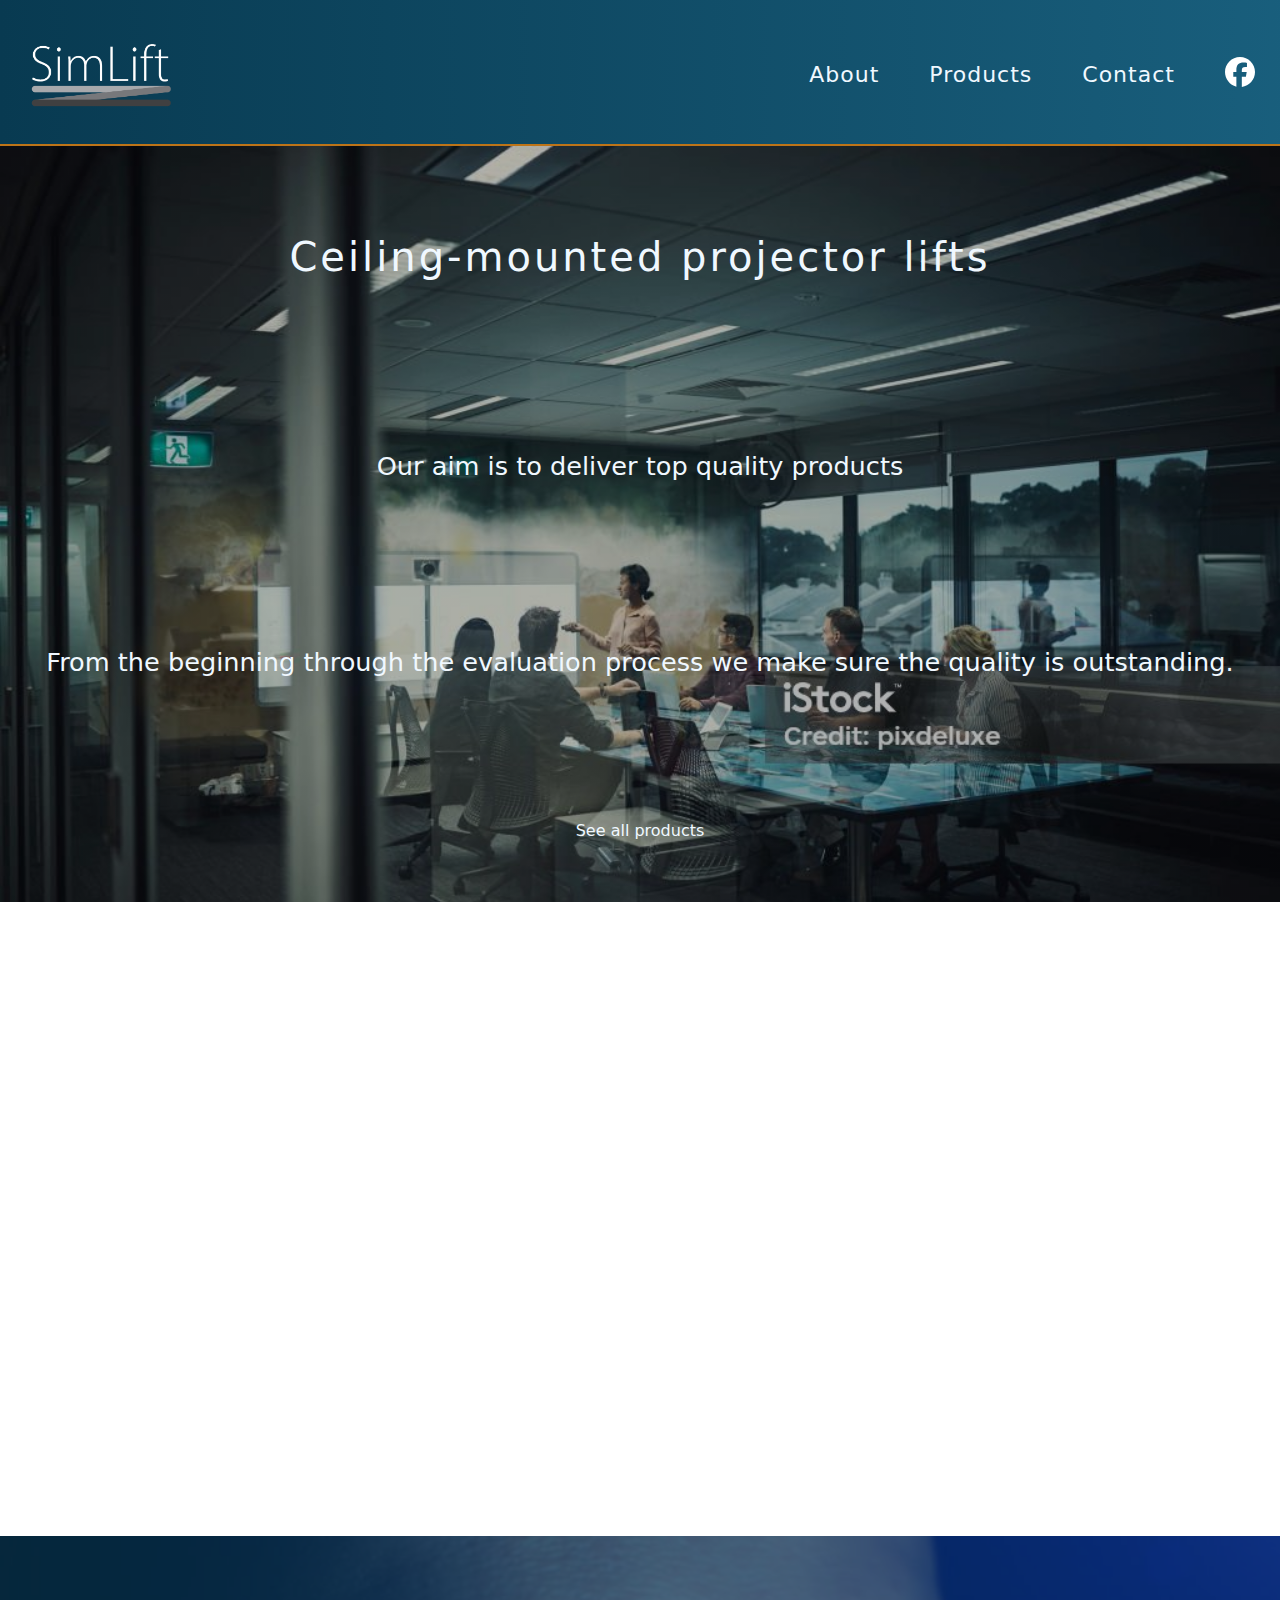
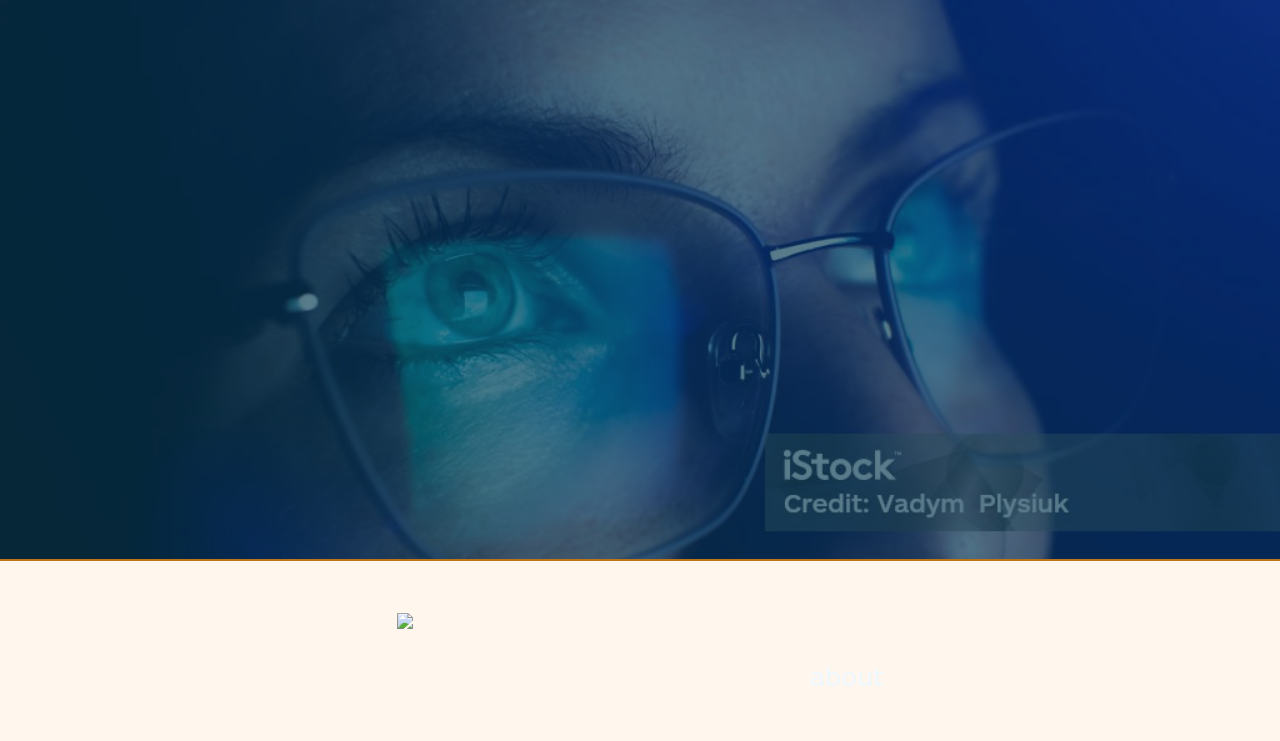
==== index.html @ 748ef6a4 "final products" ====
<!-- @format -->

<!DOCTYPE html>
<html lang="en">
  <head>
    <meta charset="UTF-8" />
    <meta name="viewport" content="width=device-width, initial-scale=1.0" />
    <link rel="stylesheet" href="style.css" />
  </head>
  <body>
    <div class="container">
      <img class="logo" src="./Simlift.png" />
      <nav>
        <a href="about.html">About</a> <a href="products.html">Products</a
        ><a href="contact.html">Contact</a>
        <img class="facebook-logo" src="./facebook-logo.svg" />
      </nav>
    </div>
    <header>
      <div class="overlay-text">
        <h1>Ceiling-mounted projector lifts</h1>
        <h2>Our aim is to deliver top quality products</h2>
        <h2>
          From the beginning through the evaluation process we make sure the
          quality is outstanding.
        </h2>

        <div class="header-btn">
          <a href="#section-1" class="btn">See all products</a>
        </div>
      </div>
    </header>
    <section class="section-1" id="section-1">
      <div class="carousel-container animation">
        <h1>PRODUCTS</h1>
        <div class="section-1-outer-container">
          <div class="section-1-inner-container-1">
            <div class="carousel-info carousel-info-visible">
              <h2>SIMLIFT M</h2>
              <p>
                Lorem ipsum dolor sit amet consectetur adipisicing elit. Fuga,
                accusamus soluta amet omnis beatae cum ab maxime laudantium eos,
                officia sed id quidem quas fugiat quisquam rem adipisci, minima
                at.
              </p>
              <img class="pdf" src="pdf1.svg" />
            </div>
            <div class="carousel-info">
              <h2>SIMLIFT XL PRO</h2>
              <p>
                Lorem ipsum dolor sit amet consectetur adipisicing elit. Fuga,
                accusamus soluta amet omnis beatae cum ab maxime laudantium eos,
                officia sed id quidem quas fugiat quisquam rem adipisci, minima
                at.
              </p>
              <a href="./pdfs/Winda M Set.pdf"
                ><img class="pdf" src="pdf1.svg"
              /></a>
            </div>
            <div class="carousel-info">
              <h2>SIMLIFT S z klapą</h2>
              <p>
                Lorem ipsum dolor sit amet consectetur adipisicing elit. Fuga,
                accusamus soluta amet omnis beatae cum ab maxime laudantium eos,
                officia sed id quidem quas fugiat quisquam rem adipisci, minima
                at.
              </p>
              <img class="pdf" src="pdf1.svg" />
            </div>
            <div class="carousel-info">
              <h2>SIMLIFT S</h2>
              <p>
                Lorem ipsum dolor sit amet consectetur adipisicing elit. Fuga,
                accusamus soluta amet omnis beatae cum ab maxime laudantium eos,
                officia sed id quidem quas fugiat quisquam rem adipisci, minima
                at.
              </p>
              <img class="pdf" src="pdf1.svg" />
            </div>
            <div class="carousel-info">
              <h2>SIMLIFT S FLAP</h2>
              <p>
                Lorem ipsum dolor sit amet consectetur adipisicing elit. Fuga,
                accusamus soluta amet omnis beatae cum ab maxime laudantium eos,
                officia sed id quidem quas fugiat quisquam rem adipisci, minima
                at.
              </p>
              <img class="pdf" src="pdf1.svg" />
            </div>
          </div>
          <div class="carousel-flex">
            <div class="header-carousel-container">
              <button id="carousel-button-prev">
                <svg
                  xmlns="http://www.w3.org/2000/svg"
                  fill="none"
                  viewBox="0 0 24 24"
                  stroke-width="1"
                  stroke="currentColor"
                  class="size-10"
                >
                  <path
                    stroke-linecap="round"
                    stroke-linejoin="round"
                    d="M15.75 19.5 8.25 12l7.5-7.5"
                  />
                </svg>
              </button>
              <div class="carousel-container-upper">
                <div class="carousel-item carousel-item-visible">
                  <img src="./images/Simlift_M_small.jpg" alt="" />
                </div>
                <div class="carousel-item">
                  <img src="./images/SIMLIFT_XL_PRO_small.jpg" alt="" />
                </div>
                <div class="carousel-item">
                  <img src="./images/Simlift_S_z_klapą_small.jpg" alt="" />
                </div>
                <div class="carousel-item">
                  <img src="./images/SIMLIFT_S_small.jpg" alt="" />
                </div>
                <div class="carousel-item">
                  <img src="./images/SimliftS_FLAP_small.jpg" alt="" />
                </div>
              </div>
              <button id="carousel-button-next">
                <svg
                  xmlns="http://www.w3.org/2000/svg"
                  fill="none"
                  viewBox="0 0 24 24"
                  stroke-width="1"
                  stroke="currentColor"
                  class="size-10"
                >
                  <path
                    stroke-linecap="round"
                    stroke-linejoin="round"
                    d="m8.25 4.5 7.5 7.5-7.5 7.5"
                  />
                </svg>
              </button>
            </div>
            <div class="carousel-container-lower">
              <div class="carousel-dots">
                <input
                  class="dot selected-dot"
                  type="radio"
                  name="dot"
                  checked
                />
                <input class="dot" type="radio" name="dot" />
                <input class="dot" type="radio" name="dot" />
                <input class="dot" type="radio" name="dot" />
                <input class="dot" type="radio" name="dot" />
              </div>
            </div>
          </div>
        </div>
      </div>
    </section>
    <section class="section-2-hero">
      <section class="section-2">
        <div class="section-2-text animation">
          <h1>HIGH QUALITY PRODUCTS</h1>
          <h2>
            Simlift became the<b> number 1</b> projection lift manufacturer in
            Poland.
          </h2>
        </div>
        <div class="box-icon-container animation">
          <div class="box-icon">
            <img src="guarantee-award-icon.svg" />
            <p>Precision engineering</p>
          </div>
          <div class="box-icon">
            <img src="result-pass-icon.svg" />
            <p>Quality assurance</p>
          </div>
          <div class="box-icon">
            <img src="process-icon.svg" />
            <p>Over 20 years of experience manufacturing</p>
          </div>
        </div>
      </section>
    </section>
    <footer>
      <img class="ak-logo" src="logo2.jpg" />
      <div class="address">
        <p class="kontakt-section"></p>
        <h2 class="kontakt-section2">
          <h2>about</h2>
        </h2>
      </div>
    </footer>
    <script src="index.js"></script>
  </body>
</html>
---- style.css ----
html {
  scroll-behavior: smooth;
}

body {
  background-image: linear-gradient(to right, #083a51, #115978f7);
    font-family: system-ui, -apple-system, BlinkMacSystemFont, 'Segoe UI', Roboto,
    Oxygen, Ubuntu, Cantarell, 'Open Sans', 'Helvetica Neue', sans-serif;
    color: aliceblue;
    font-weight: 200;
    margin:0px;

    
}

a {
  text-decoration:none;
  color: aliceblue;
}

a:hover {
  text-decoration: underline 1px;


}

header {
  display: flex;
  align-items: center;
  justify-content: space-around;
  position: relative;
  height: 84vh;
  width: auto;
  background-image: linear-gradient(rgba(0, 0, 0, 0.3), rgba(0, 0, 0, 0.3)),
    url(./images/projectorscreen1.jpg);
  background-size: cover;
  
  
}


h1 {
  font-size: 2.5em;
  margin-block-start: 0.67em;
  margin-block-end: 0.67em;
  display: flex;
  justify-content: space-evenly;
  letter-spacing: 3px;
}

h1, h2, h3, p, a {
font-weight: 100;
align-items: flex-end;
justify-content: center;

  }

  h2 {

    font-size:1.6em;
  }


.logo {
  height: 80px;
  width: auto;
  
  

  
}

.logo-div {
  height: 15vh;
}

nav {
  display: flex;
  justify-content: space-between;
  align-items:end;
  gap: 50px;
  font-size: 30px;
  text-decoration: none;

  
}

nav a {
  font-size: 22px;
  letter-spacing: 1px;
  
}

title {
  color: rgba(226, 226, 226, 0.7);
  font-family: 'Times New Roman', Times, serif;
  font-size: 20px;
  display: flex;
  justify-content: center;
}

.img-container {
  background-image: linear-gradient(rgba(0, 0, 0, 0.3), rgba(0, 0, 0, 0.3)),
    url(../../../images/istockphoto-1251716975-1024x1024.jpg);
}

.section-1 {
  background-color: white;
  max-height: 200vh;
}
.btn:hover {
  text-decoration: underline 0.5px white;
}

.carousel-container {

  position: relative;
  gap: 20px;
  padding: 15px;
  height: 100%;
  border: 2px #bd7418 solid;
  min-height: 600px;
  
}

.carousel-flex {
  display: flex;
  flex-direction: column;
  flex-basis: 50%;
  border: solid rgba(0, 0, 0, 0.561) 0.2px;
  border-radius: 3px;
  box-shadow: 5px 5px 1px #00000026;
}

.carousel-container h1 {
  display: flex;
 color:  #072633;
}



.section-1-outer-container {
  display: flex;
  gap: 15px;

}

.section-1-inner-container-1 {
color: #072633;
background-color:#fff7ed;
flex-basis: 50%;
text-align: center;
border: solid  rgba(0, 0, 0, 0.561) 0.2px;
border-radius: 3px;

}

.carousel-container .carousel-item,
.carousel-container .carousel-item-hidden {
  display: none; /* hide all slide images not currently being viewed */
}

.carousel-container .carousel-item-visible {
  display: flex; /* show current slide image */
  animation: fadeVisibility 0.5s; /* for fading effect when switching between slides */
}

.header-carousel-container {
display: flex;
align-items: center;
justify-content: space-between;

}

.header-carousel-container h2 {
  align-items: center;
  margin-left:  50px;
  border-bottom: solid 1.2px #bd7418;
  position:absolute;
  top:50%;
  transform: translate(0,-50%);
  font-size: 35px;
}

.carousel-container .carousel-item img {
  /* height: 400px;
  width: auto; */
  margin: auto;
  max-width: 100%;
  height: auto;

}


.container {
  display: flex;
  justify-content: space-between;
  align-items: center;
  font-size: 20px;
  min-height: 16vh;
  flex-wrap: wrap;
  padding:  0px 25px;
  border-bottom: 2px solid #bd7418;

  
}

.overlay-text {
  display: flex;
  flex-direction: column;
  height: 100%;
  justify-content: space-around;
  align-items: center;
  text-align: center;
}

.carousel-dots {
  text-align: center;
  display: flex;
  justify-content: space-around;
  padding:30px;
}

input[type=radio]{
  accent-color:#115978f7;
  
 
}

.dot:focus {
   border: 0.5px solid;  
}


@keyframes fadeVisibility {
  0% {
    opacity: 0;
  }
  100% {
    opacity: 1;
  }
}

.carousel-info {
display: none;
}

.carousel-info-hidden {
  display: none;
  }

.carousel-info-visible {
  display: flex; /* show current slide image */
  animation: fadeVisibility 0.5s; /* for fading effect when switching between slides */
  justify-content: space-around;
  height: 100%;
  flex-direction: column;
  align-items: center;
  box-shadow: 5px 5px 1px #00000026;
}


.header-carousel-container button {
  border-radius: 50px;
  background:none;
  border: 0;
  font-size: 16px;
  font-weight: bold;
  cursor: grab;
  width: 50px;
  height: 80px;
}


@media(max-width:1028px) {
  .header-carousel-container h2 {
    left:50%;
    transform:translate(-50%, 85px);
    top:0;
    margin:0;
    
    
  }
}

.section-2 {
  /* min-height: 80vh; */
  text-align: center;
  display: flex;
  flex-direction: column;
  background-color: #083a51aa;
}
.section-2-hero {
background-image: url("./images/glass.jpg");
background-size: cover;
/* height: 70vh; */
}

.section-2-text {
padding: 5px;
}

.animation {
  opacity: 0;
  transition: all 1.5s ease-out;
  /* transition-delay: 0.4s; */
}
.scroll-animation {
  opacity: 1;
  /* transform: translateX(0); */
}

.box-icon-container {
  display: flex;
  justify-content: space-evenly;
  flex-wrap: wrap;
  min-width: 250px;
  margin: 10px;
  padding: 60px;
}

.box-icon {
  flex-grow: 0;
  flex-shrink: 0;
  flex-basis: 20%;
  min-width: 300px;
  margin: 10px;
  height: 300px;
  border: 1px solid #231F20;
  background-color:#d8ac738c;
  display: flex;
  flex-direction:column;
  align-items: center;
  justify-content: center;
  border-radius: 8px;
  }
  
  .box-icon:hover{
    box-shadow: 10px 10px 5px  #0000005b; 
    border:1px solid #bd7418;
    text-decoration: underline;
  }


.box-icon  img {
  width: 45px;
  height: auto;  
}

.box-icon p {
 text-align: center;
 font-size: 20px;
}

.ak-logo {
  height:75px;
  width: auto;
  /* display: flex; */
  }

.facebook-logo {
  height:30px;
  width: auto;
  filter: invert(1);
}



footer {
  background-color:#fff7ed;
  border-top: 2px solid #bd7418;
  height: 20vh;
  display: flex;
  justify-content: space-evenly;
  align-items: center;
  
}



.kontakt-section2 {
  font-size: 12px;
  color: #41484b;
  font-weight: 200;
} 

@media(max-width:630px) {
  .container {
    justify-content: center;
    flex-direction: column;
    padding: 0;
  }

  .section-1-outer-container {
    flex-direction: column;
  }


  nav {
    flex-wrap: wrap;
    justify-content:space-around;
    gap: 20px;
    width: 100%;
  }
}


.pdf {
  height: 50px;
  width: auto;
  margin-bottom: 20px;
  padding:5px;
}

.address {
  text-align: center;
  display: flex;
  flex-direction: column;
  align-content: center;
  align-items: center;
  justify-content: center;
}

.address p {
  color: #41484b;
  display: inline;
}

/* .kontakt-section {
  font-size :15px;
  color:#072633;
  font-weight: 200;
}
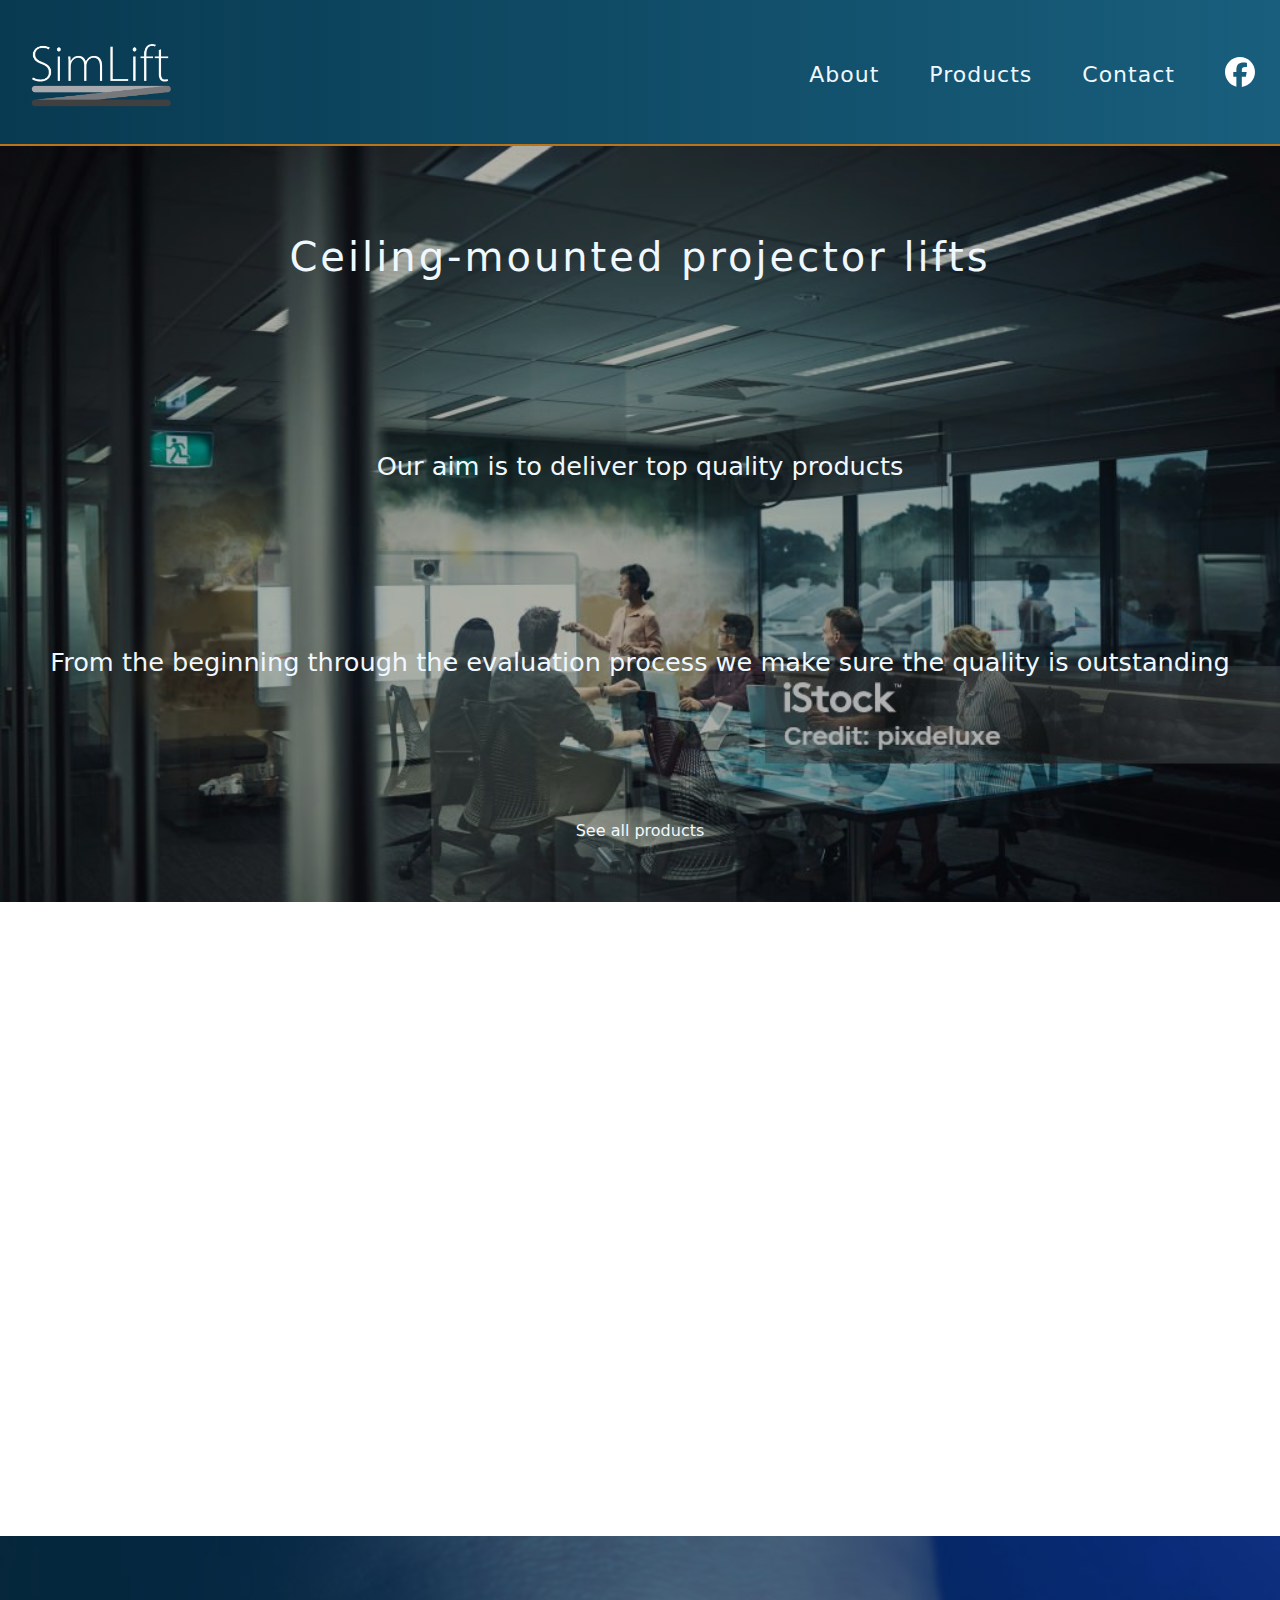
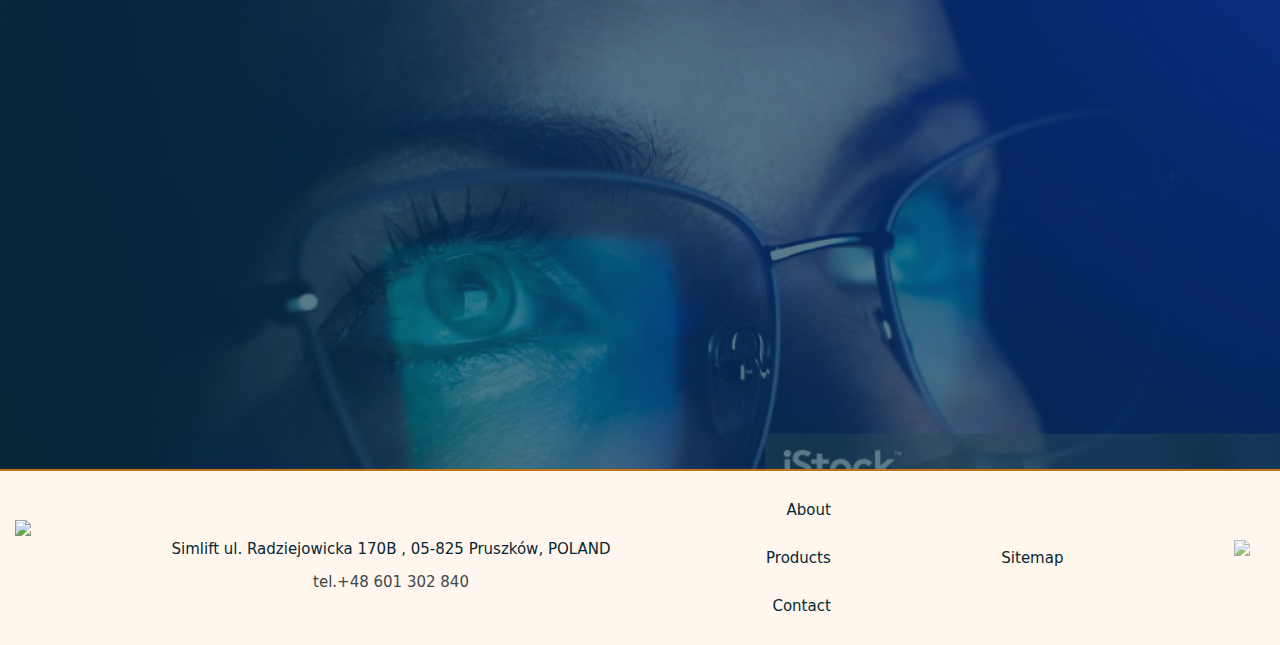
==== commit c8145180: "main" ====
--- a/index.html
+++ b/index.html
@@ -22,9 +22,8 @@
         <h2>Our aim is to deliver top quality products</h2>
         <h2>
           From the beginning through the evaluation process we make sure the
-          quality is outstanding.
+          quality is outstanding
         </h2>
-
         <div class="header-btn">
           <a href="#section-1" class="btn">See all products</a>
         </div>
@@ -38,52 +37,42 @@
             <div class="carousel-info carousel-info-visible">
               <h2>SIMLIFT M</h2>
               <p>
-                Lorem ipsum dolor sit amet consectetur adipisicing elit. Fuga,
-                accusamus soluta amet omnis beatae cum ab maxime laudantium eos,
-                officia sed id quidem quas fugiat quisquam rem adipisci, minima
-                at.
+                Electric projector lift recommended for Home Cinema
+                projectors and middle size Business projectors. Lift with
+                projector requires 15cm distance between ceiling and false
+                ceiling. Projector power and signal cables are secureed with
+                Easy-chain® guide.
               </p>
               <img class="pdf" src="pdf1.svg" />
             </div>
             <div class="carousel-info">
               <h2>SIMLIFT XL PRO</h2>
               <p>
-                Lorem ipsum dolor sit amet consectetur adipisicing elit. Fuga,
-                accusamus soluta amet omnis beatae cum ab maxime laudantium eos,
-                officia sed id quidem quas fugiat quisquam rem adipisci, minima
-                at.
+                Electric projector lift recommended for large size Business
+                and Home Cinema projectors. Lift with projector requires
+                22cm distance between ceiling and false ceiling. Projector
+                power and signal cables are secureed with Easy-chain® guide.
               </p>
               <a href="./pdfs/Winda M Set.pdf"
                 ><img class="pdf" src="pdf1.svg"
               /></a>
             </div>
             <div class="carousel-info">
-              <h2>SIMLIFT S z klapą</h2>
-              <p>
-                Lorem ipsum dolor sit amet consectetur adipisicing elit. Fuga,
-                accusamus soluta amet omnis beatae cum ab maxime laudantium eos,
-                officia sed id quidem quas fugiat quisquam rem adipisci, minima
-                at.
-              </p>
-              <img class="pdf" src="pdf1.svg" />
-            </div>
-            <div class="carousel-info">
               <h2>SIMLIFT S</h2>
               <p>
-                Lorem ipsum dolor sit amet consectetur adipisicing elit. Fuga,
-                accusamus soluta amet omnis beatae cum ab maxime laudantium eos,
-                officia sed id quidem quas fugiat quisquam rem adipisci, minima
-                at.
+                Electric projector lift recommended for small size Business
+                projectors. Lift with projector requires 15cm distance
+                between ceiling and false ceiling. Projector power and
+                signal cables are secureed with Easy-chain® guide.
               </p>
               <img class="pdf" src="pdf1.svg" />
             </div>
             <div class="carousel-info">
               <h2>SIMLIFT S FLAP</h2>
               <p>
-                Lorem ipsum dolor sit amet consectetur adipisicing elit. Fuga,
-                accusamus soluta amet omnis beatae cum ab maxime laudantium eos,
-                officia sed id quidem quas fugiat quisquam rem adipisci, minima
-                at.
+                Set of SimLift S projector lift and SimFlap ceiling flap. SimFlap was
+                invented for easy integration with segmented false ceilings of 60x60cm
+                segment size. It could be integrated with any type of false ceiling.
               </p>
               <img class="pdf" src="pdf1.svg" />
             </div>
@@ -112,9 +101,6 @@
                 </div>
                 <div class="carousel-item">
                   <img src="./images/SIMLIFT_XL_PRO_small.jpg" alt="" />
-                </div>
-                <div class="carousel-item">
-                  <img src="./images/Simlift_S_z_klapą_small.jpg" alt="" />
                 </div>
                 <div class="carousel-item">
                   <img src="./images/SIMLIFT_S_small.jpg" alt="" />
@@ -148,7 +134,6 @@
                   name="dot"
                   checked
                 />
-                <input class="dot" type="radio" name="dot" />
                 <input class="dot" type="radio" name="dot" />
                 <input class="dot" type="radio" name="dot" />
                 <input class="dot" type="radio" name="dot" />
@@ -186,11 +171,16 @@
     <footer>
       <img class="ak-logo" src="logo2.jpg" />
       <div class="address">
-        <p class="kontakt-section"></p>
-        <h2 class="kontakt-section2">
-          <h2>about</h2>
-        </h2>
+       <p> <div>Simlift ul. Radziejowicka 170B , 05-825 Pruszków, POLAND</p></div>
+          <p> tel.+48 601 302 840 </p></div>
       </div>
+     <div>
+      <a href="about.html">About</a>
+      <a href="products.html">Products</a>
+      <a href="contact.html">Contact</a>
+      </div>
+      <a href="#">Sitemap</a>
+      <a href="#"> <img  class="footer-arrow" src="./icons/arrowup.svg"/></a>
     </footer>
     <script src="index.js"></script>
   </body>
--- a/style.css
+++ b/style.css
@@ -23,6 +23,13 @@
 
 
 }
+footer a {
+  color: #072633;
+  display: flex;
+  justify-content: space-between;
+  justify-content: flex-end;
+  padding: 15px;
+}
 
 header {
   display: flex;
@@ -63,11 +70,7 @@
 
 .logo {
   height: 80px;
-  width: auto;
-  
-  
-
-  
+  width: auto;  
 }
 
 .logo-div {
@@ -97,6 +100,9 @@
   font-size: 20px;
   display: flex;
   justify-content: center;
+}
+.bold {
+  font-weight: 500;
 }
 
 .img-container {
@@ -218,11 +224,11 @@
   text-align: center;
   display: flex;
   justify-content: space-around;
-  padding:30px;
+  padding:35px;
 }
 
 input[type=radio]{
-  accent-color:#115978f7;
+  accent-color:#bd7418;
   
  
 }
@@ -316,7 +322,6 @@
   flex-wrap: wrap;
   min-width: 250px;
   margin: 10px;
-  padding: 60px;
 }
 
 .box-icon {
@@ -324,21 +329,21 @@
   flex-shrink: 0;
   flex-basis: 20%;
   min-width: 300px;
-  margin: 10px;
+  margin: 25px;
   height: 300px;
   border: 1px solid #231F20;
-  background-color:#d8ac738c;
+  background-color:#fff7edbf;
   display: flex;
   flex-direction:column;
   align-items: center;
   justify-content: center;
-  border-radius: 8px;
+  border-radius: 6px;
   }
   
   .box-icon:hover{
     box-shadow: 10px 10px 5px  #0000005b; 
     border:1px solid #bd7418;
-    text-decoration: underline;
+    
   }
 
 
@@ -350,6 +355,7 @@
 .box-icon p {
  text-align: center;
  font-size: 20px;
+ color:#072633;
 }
 
 .ak-logo {
@@ -369,14 +375,20 @@
 footer {
   background-color:#fff7ed;
   border-top: 2px solid #bd7418;
-  height: 20vh;
-  display: flex;
-  justify-content: space-evenly;
-  align-items: center;
-  
-}
-
-
+  display: flex;
+  justify-content: space-between;
+  align-items: center;
+  flex-wrap: wrap;
+  color:#072633;
+  font-size: 15px;
+  padding: 15px;
+}
+
+.footer-arrow {
+  height: 35px;
+  width: auto;
+  opacity:0.7;
+}
 
 .kontakt-section2 {
   font-size: 12px;
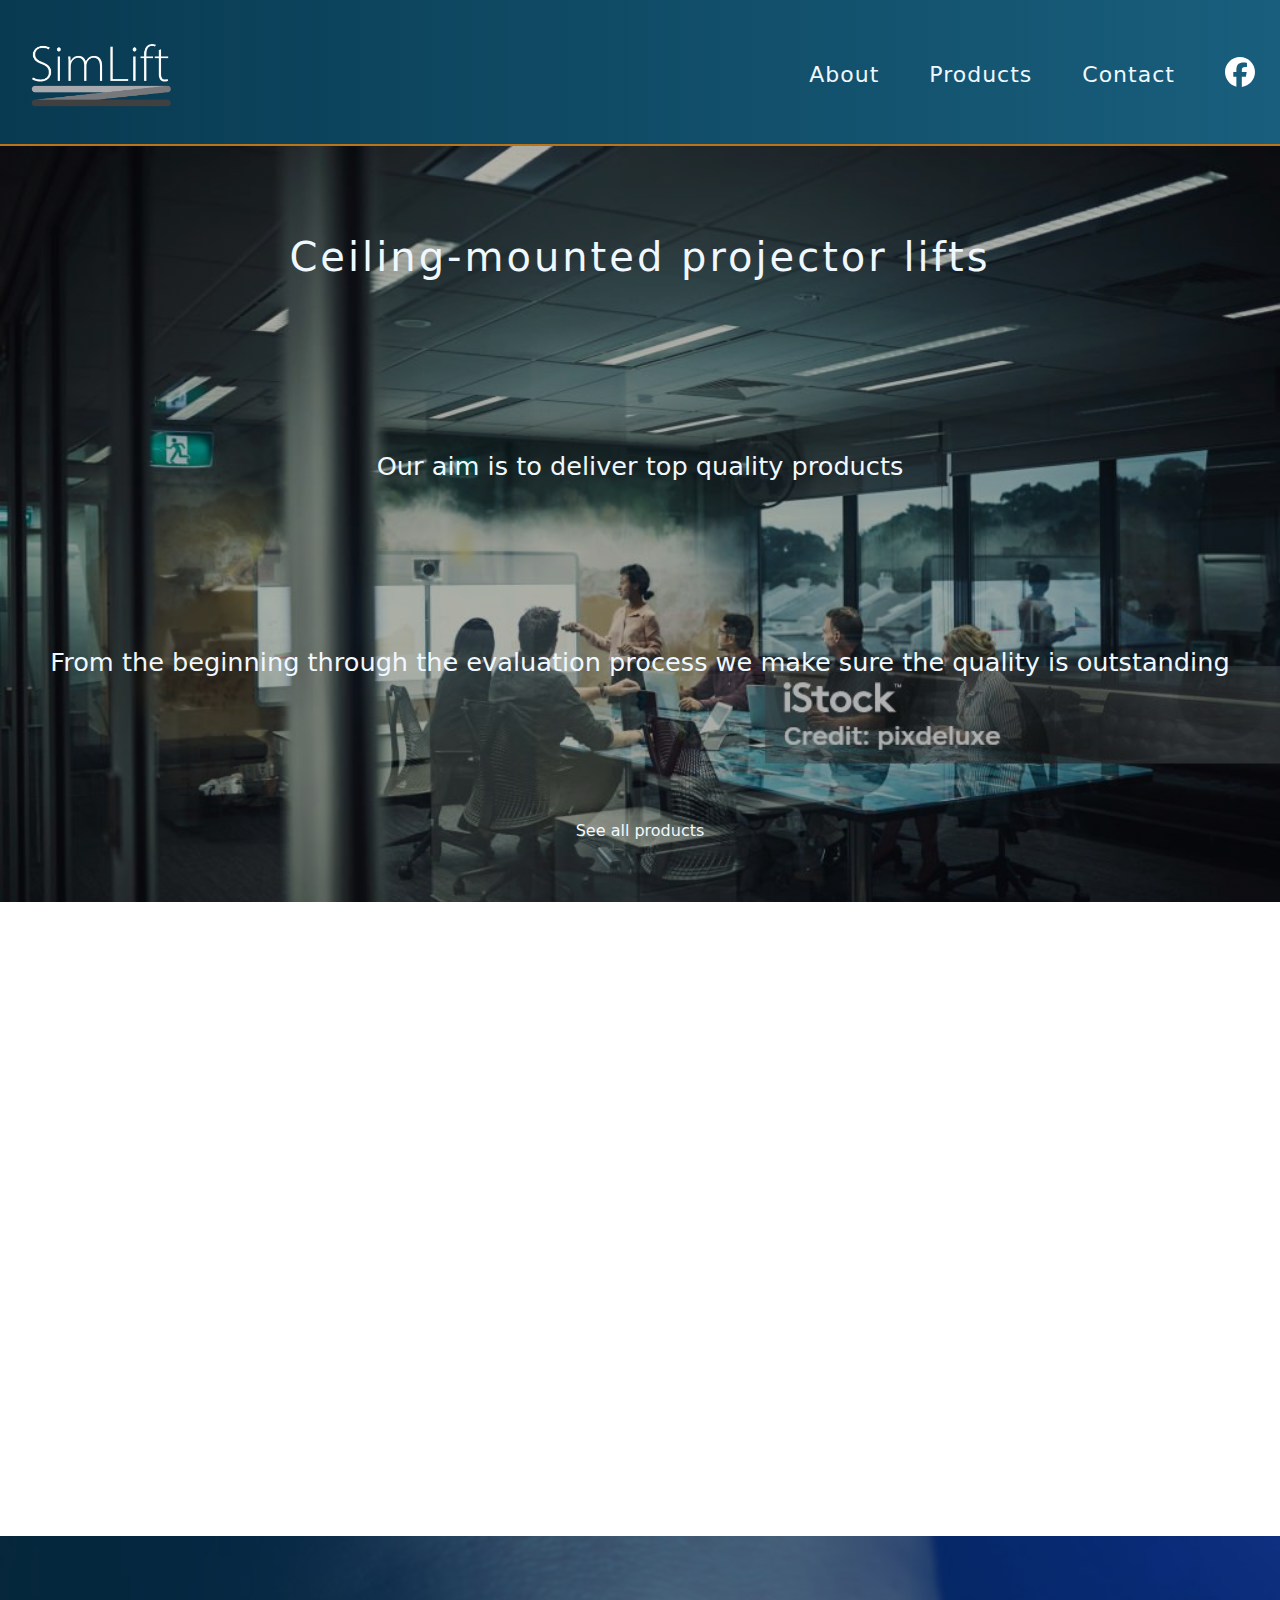
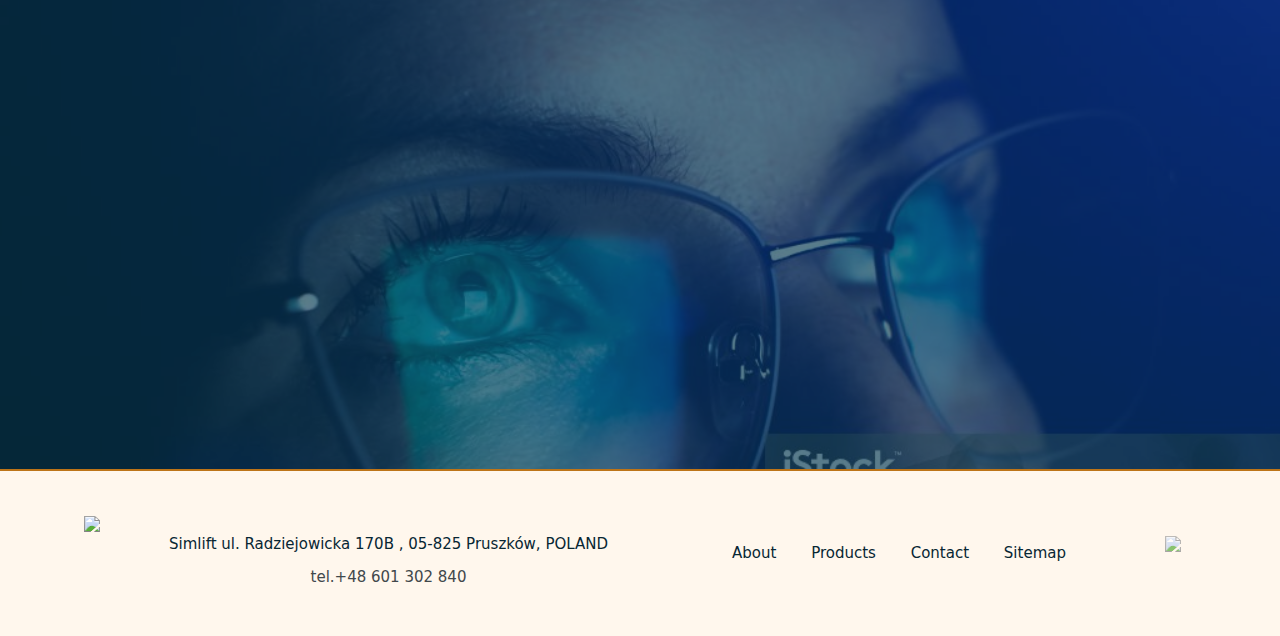
==== commit 69c4c8b9: "a" ====
--- a/index.html
+++ b/index.html
@@ -174,12 +174,14 @@
        <p> <div>Simlift ul. Radziejowicka 170B , 05-825 Pruszków, POLAND</p></div>
           <p> tel.+48 601 302 840 </p></div>
       </div>
-     <div>
-      <a href="about.html">About</a>
-      <a href="products.html">Products</a>
-      <a href="contact.html">Contact</a>
+     <div class="footer-link-container">
+      <ul>
+        <li><a href="about.html">About</a></li>
+        <li><a href="products.html">Products</a></li>
+      <li><a href="contact.html">Contact</a></li>
+      <li><a href="#">Sitemap</a></li>
+      </ul>
       </div>
-      <a href="#">Sitemap</a>
       <a href="#"> <img  class="footer-arrow" src="./icons/arrowup.svg"/></a>
     </footer>
     <script src="index.js"></script>
--- a/style.css
+++ b/style.css
@@ -376,12 +376,13 @@
   background-color:#fff7ed;
   border-top: 2px solid #bd7418;
   display: flex;
-  justify-content: space-between;
+  justify-content: space-evenly;
   align-items: center;
   flex-wrap: wrap;
   color:#072633;
   font-size: 15px;
   padding: 15px;
+  min-height: 15vh;
 }
 
 .footer-arrow {
@@ -438,8 +439,10 @@
   display: inline;
 }
 
-/* .kontakt-section {
-  font-size :15px;
-  color:#072633;
-  font-weight: 200;
-}+.footer-link-container ul {
+  list-style: none;
+}
+
+.footer-link-container li {
+  display: inline-block;
+}
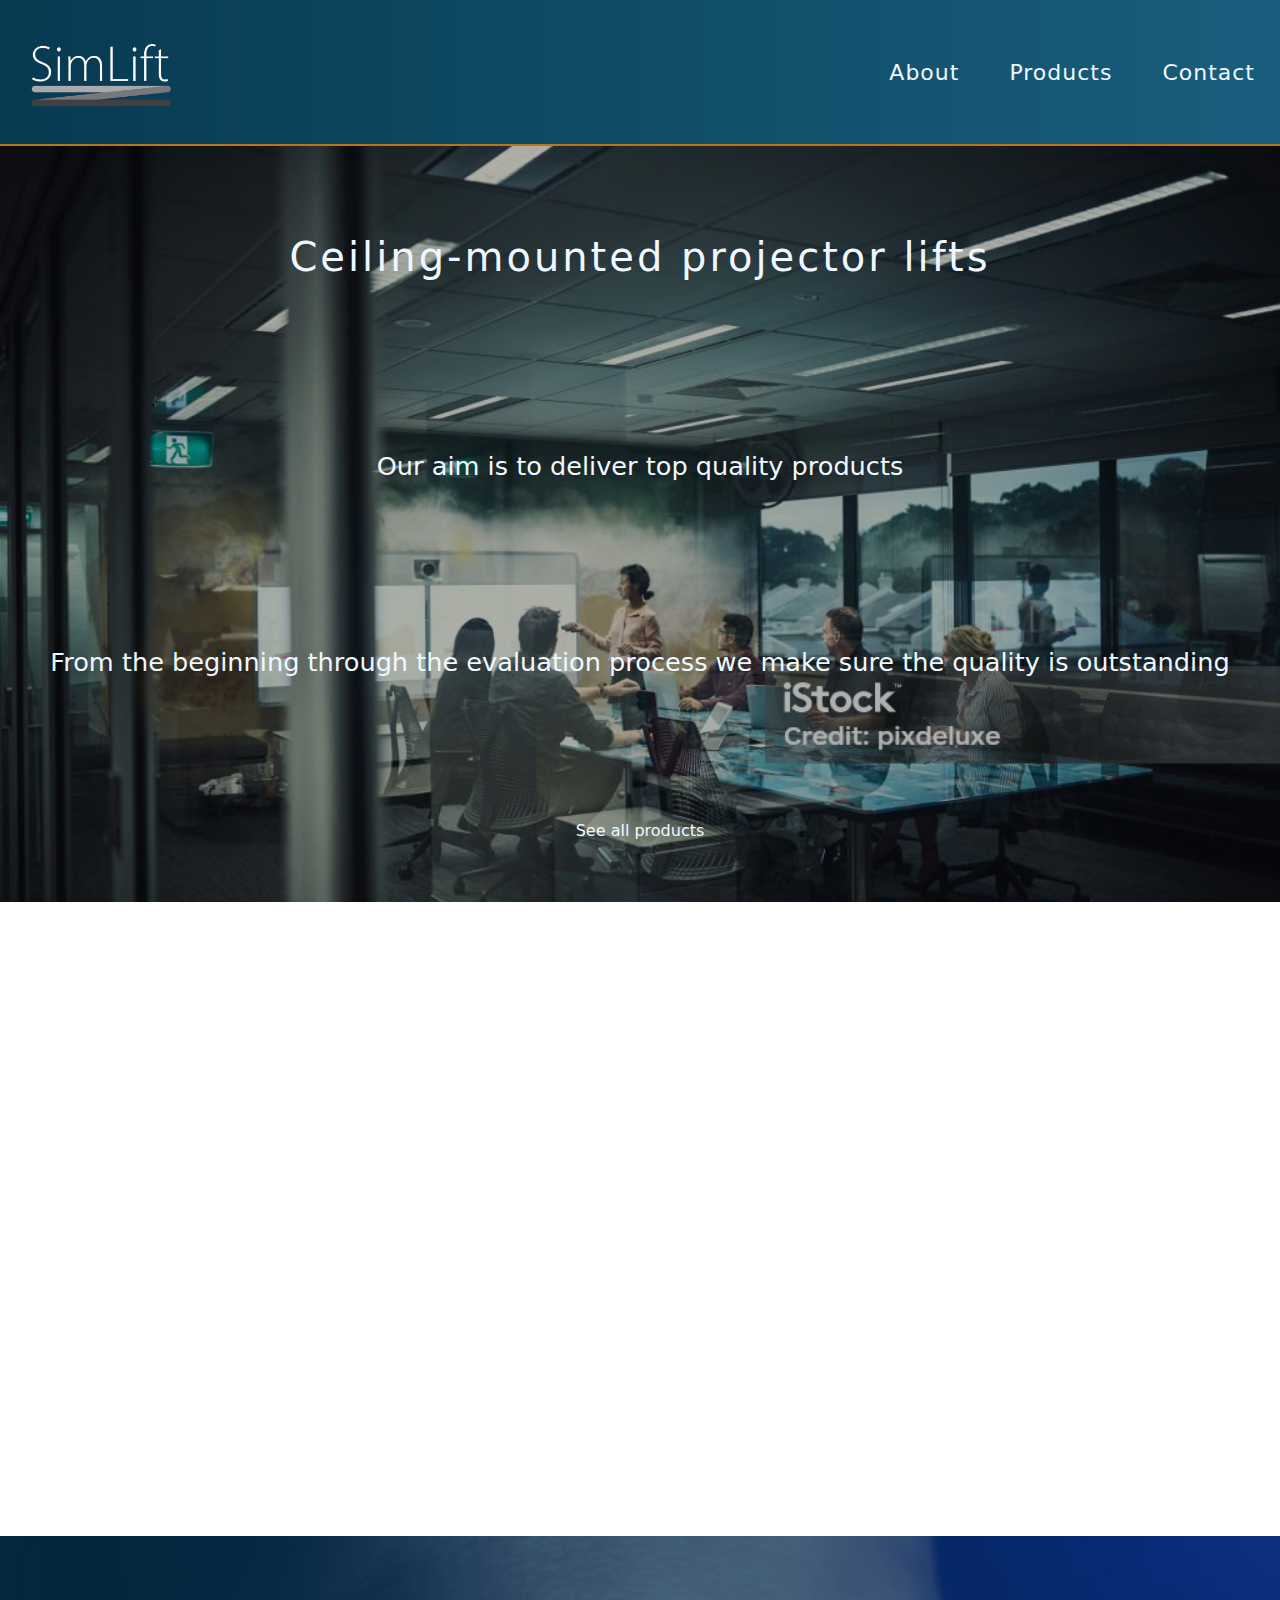
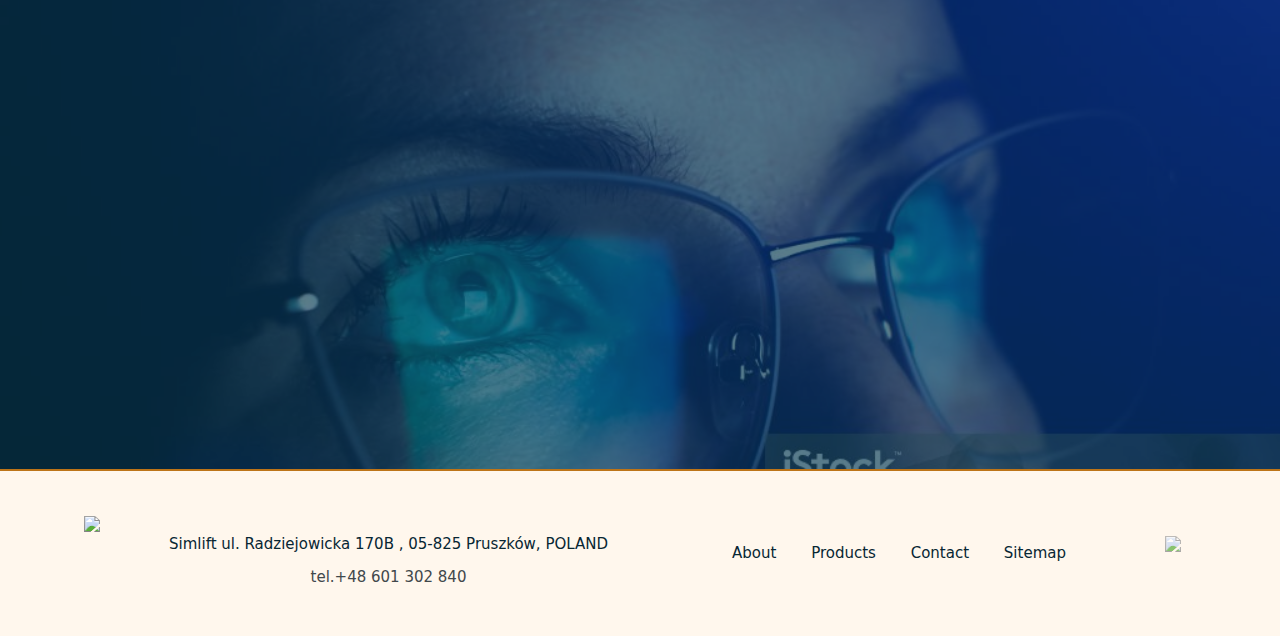
==== commit f9b9629c: "Merge branch 'main' of https://github.com/ajkirwan1/github.io" ====
--- a/index.html
+++ b/index.html
@@ -13,7 +13,6 @@
       <nav>
         <a href="about.html">About</a> <a href="products.html">Products</a
         ><a href="contact.html">Contact</a>
-        <img class="facebook-logo" src="./facebook-logo.svg" />
       </nav>
     </div>
     <header>
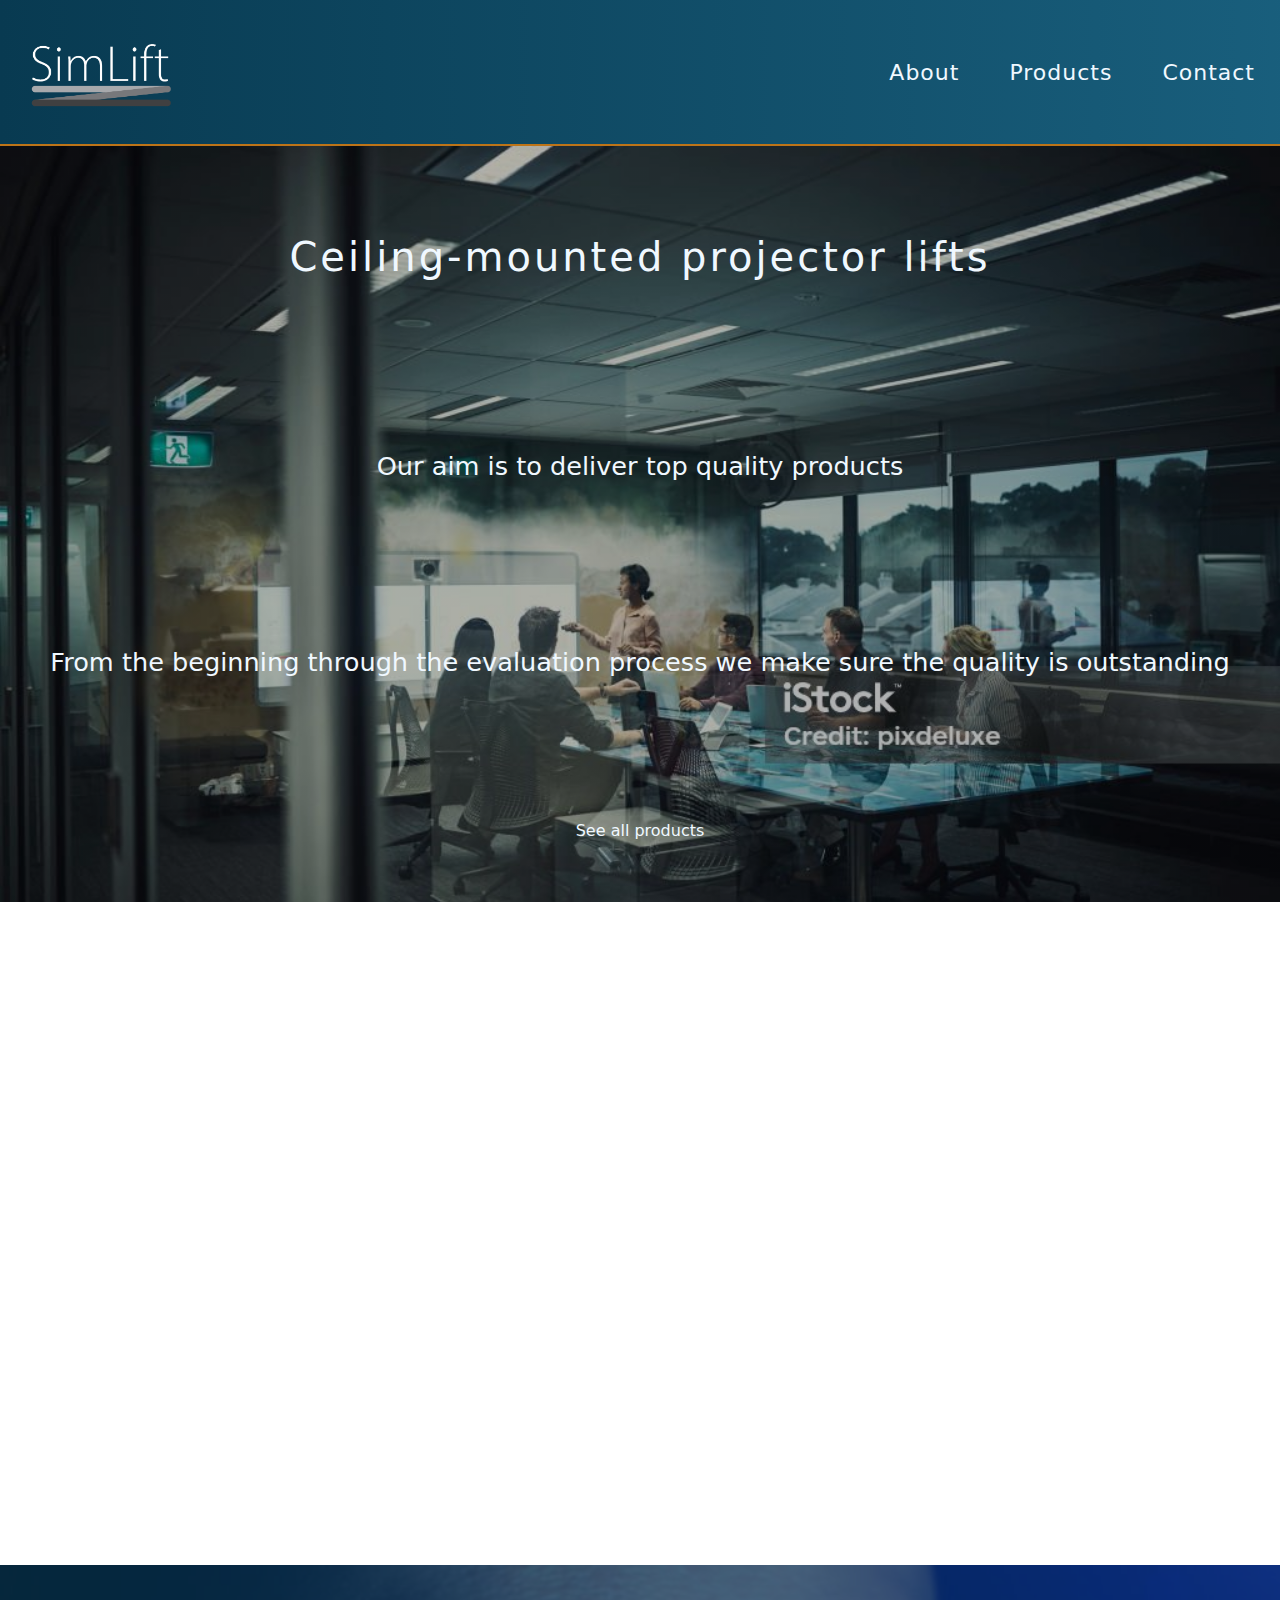
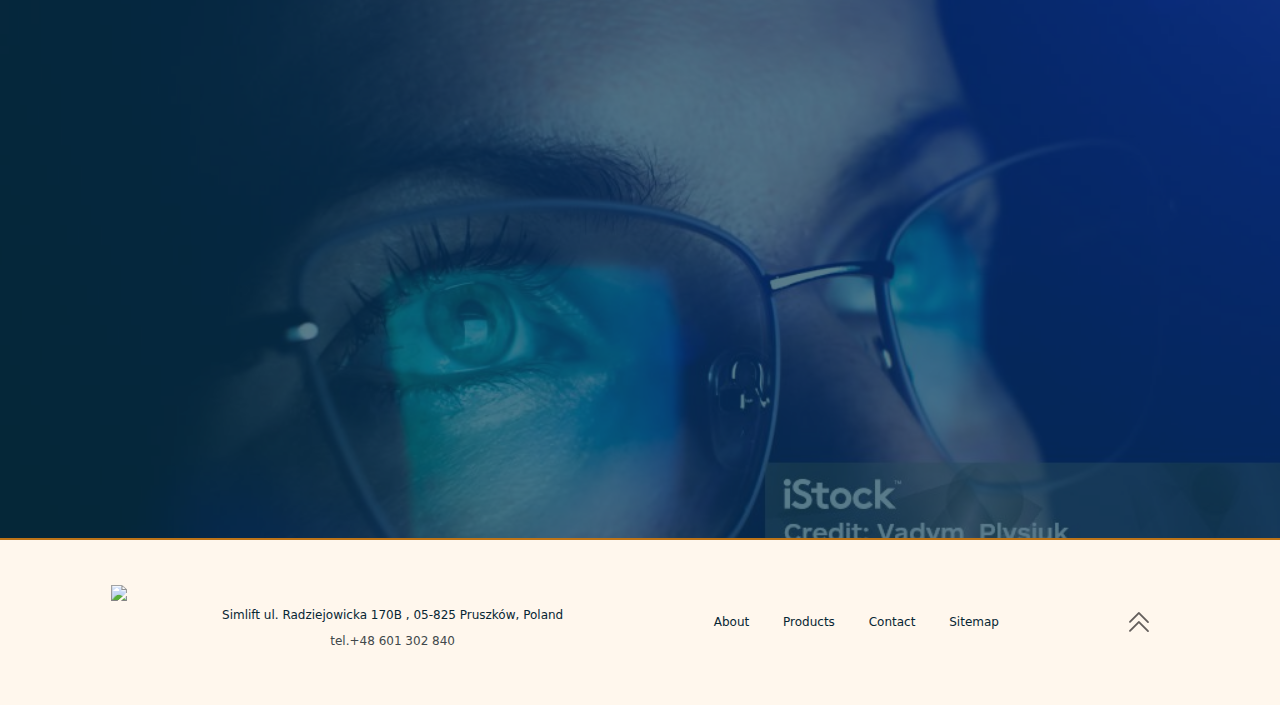
==== commit 00624b09: "editionslatest" ====
--- a/index.html
+++ b/index.html
@@ -42,7 +42,6 @@
                 ceiling. Projector power and signal cables are secureed with
                 Easy-chain® guide.
               </p>
-              <img class="pdf" src="pdf1.svg" />
             </div>
             <div class="carousel-info">
               <h2>SIMLIFT XL PRO</h2>
@@ -52,9 +51,7 @@
                 22cm distance between ceiling and false ceiling. Projector
                 power and signal cables are secureed with Easy-chain® guide.
               </p>
-              <a href="./pdfs/Winda M Set.pdf"
-                ><img class="pdf" src="pdf1.svg"
-              /></a>
+              <a href="./pdfs/Winda M Set.pdf"></a>
             </div>
             <div class="carousel-info">
               <h2>SIMLIFT S</h2>
@@ -64,7 +61,6 @@
                 between ceiling and false ceiling. Projector power and
                 signal cables are secureed with Easy-chain® guide.
               </p>
-              <img class="pdf" src="pdf1.svg" />
             </div>
             <div class="carousel-info">
               <h2>SIMLIFT S FLAP</h2>
@@ -73,7 +69,6 @@
                 invented for easy integration with segmented false ceilings of 60x60cm
                 segment size. It could be integrated with any type of false ceiling.
               </p>
-              <img class="pdf" src="pdf1.svg" />
             </div>
           </div>
           <div class="carousel-flex">
@@ -147,7 +142,7 @@
         <div class="section-2-text animation">
           <h1>HIGH QUALITY PRODUCTS</h1>
           <h2>
-            Simlift became the<b> number 1</b> projection lift manufacturer in
+            Simlift became the <b> number 1</b> projection lift manufacturer in
             Poland.
           </h2>
         </div>
@@ -162,7 +157,7 @@
           </div>
           <div class="box-icon">
             <img src="process-icon.svg" />
-            <p>Over 20 years of experience manufacturing</p>
+            <p> 20 years of experience manufacturing</p>
           </div>
         </div>
       </section>
@@ -170,7 +165,7 @@
     <footer>
       <img class="ak-logo" src="logo2.jpg" />
       <div class="address">
-       <p> <div>Simlift ul. Radziejowicka 170B , 05-825 Pruszków, POLAND</p></div>
+       <p> <div>Simlift ul. Radziejowicka 170B , 05-825 Pruszków, Poland</p></div>
           <p> tel.+48 601 302 840 </p></div>
       </div>
      <div class="footer-link-container">
--- a/style.css
+++ b/style.css
@@ -126,7 +126,7 @@
   height: 100%;
   border: 2px #bd7418 solid;
   min-height: 600px;
-  
+
 }
 
 .carousel-flex {
@@ -148,12 +148,13 @@
 .section-1-outer-container {
   display: flex;
   gap: 15px;
+  margin:35px;
 
 }
 
 .section-1-inner-container-1 {
 color: #072633;
-background-color:#fff7ed;
+background-color:#3684e324;
 flex-basis: 50%;
 text-align: center;
 border: solid  rgba(0, 0, 0, 0.561) 0.2px;
@@ -225,10 +226,14 @@
   display: flex;
   justify-content: space-around;
   padding:35px;
+  color: transparent;
 }
 
 input[type=radio]{
-  accent-color:#bd7418;
+  accent-color:#07070766;
+  width: 0.7rem;
+  height: 0.7rem;
+  opacity:0.7;
   
  
 }
@@ -258,7 +263,7 @@
 .carousel-info-visible {
   display: flex; /* show current slide image */
   animation: fadeVisibility 0.5s; /* for fading effect when switching between slides */
-  justify-content: space-around;
+  justify-content: center;
   height: 100%;
   flex-direction: column;
   align-items: center;
@@ -322,6 +327,7 @@
   flex-wrap: wrap;
   min-width: 250px;
   margin: 10px;
+  padding-bottom: 40px;
 }
 
 .box-icon {
@@ -380,13 +386,13 @@
   align-items: center;
   flex-wrap: wrap;
   color:#072633;
-  font-size: 15px;
+  font-size: 12px;
   padding: 15px;
   min-height: 15vh;
 }
 
 .footer-arrow {
-  height: 35px;
+  height: 30px;
   width: auto;
   opacity:0.7;
 }
@@ -406,6 +412,7 @@
 
   .section-1-outer-container {
     flex-direction: column;
+    
   }
 
 
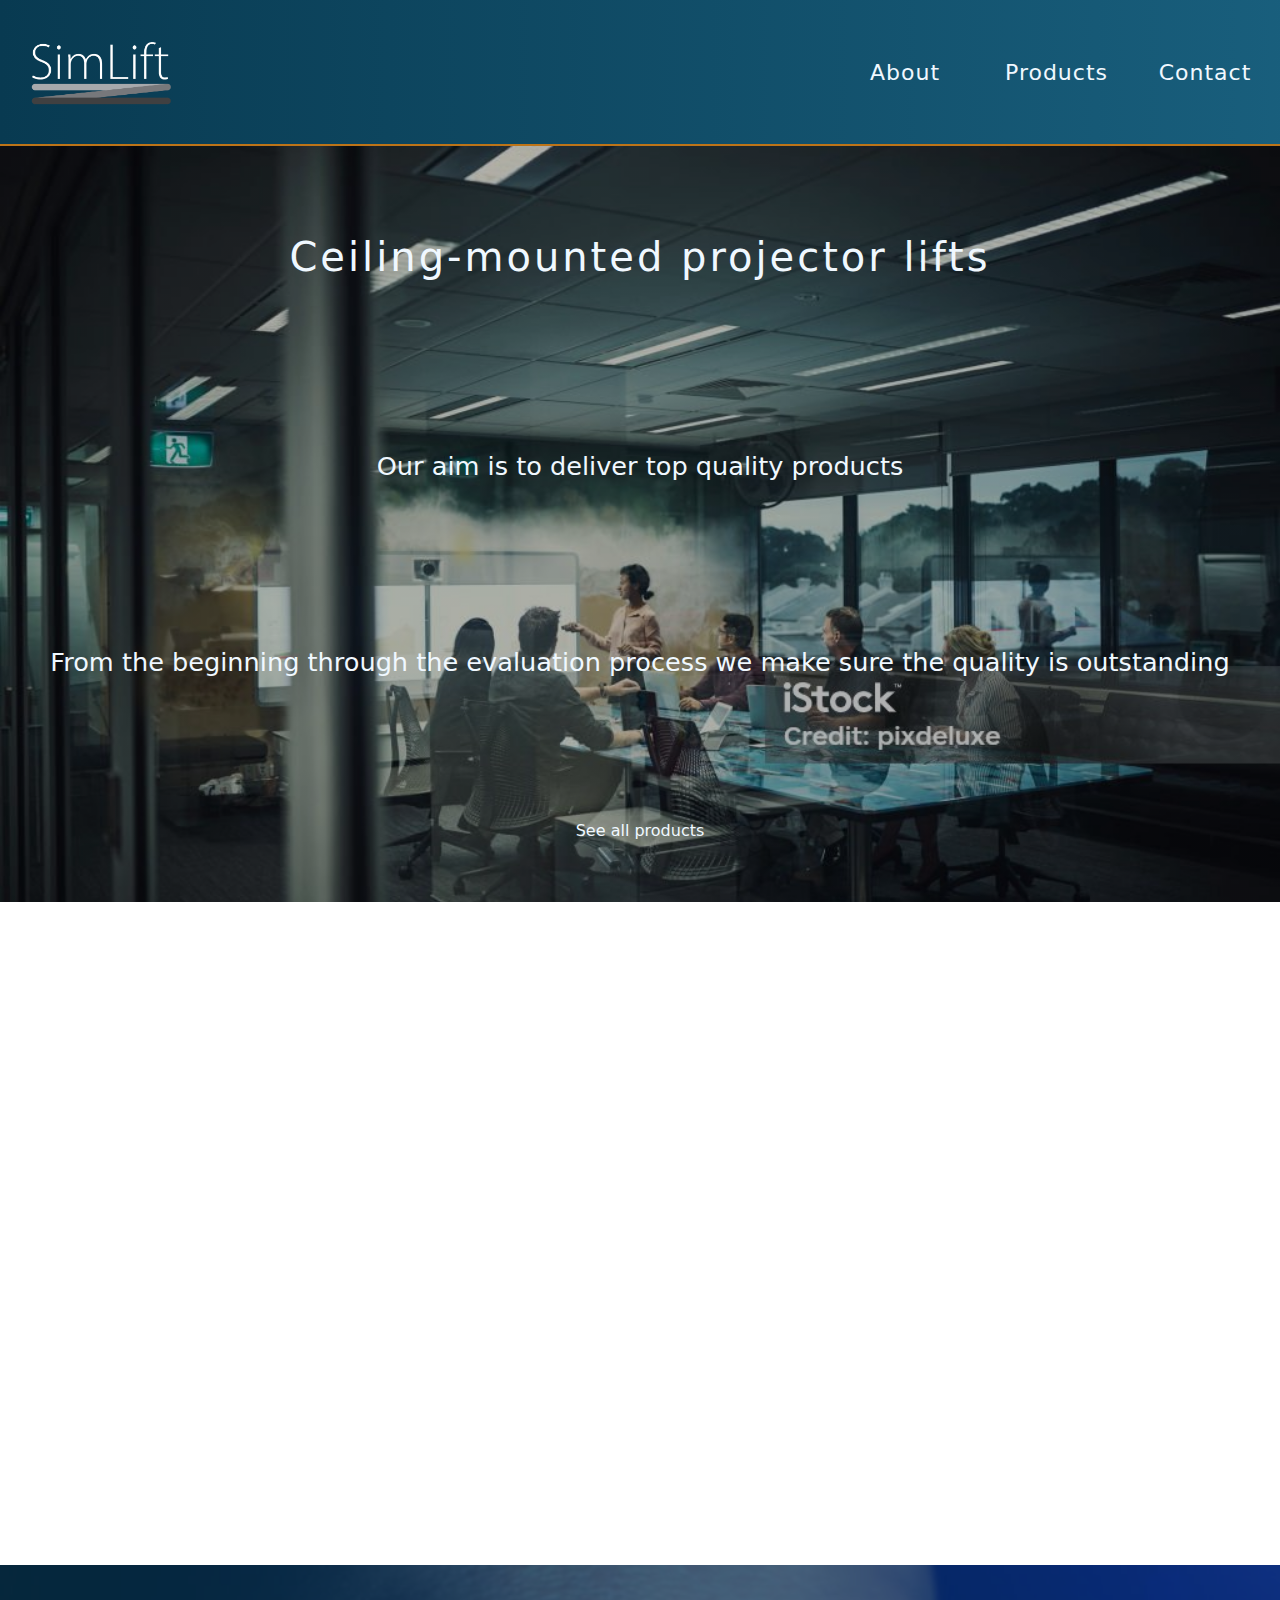
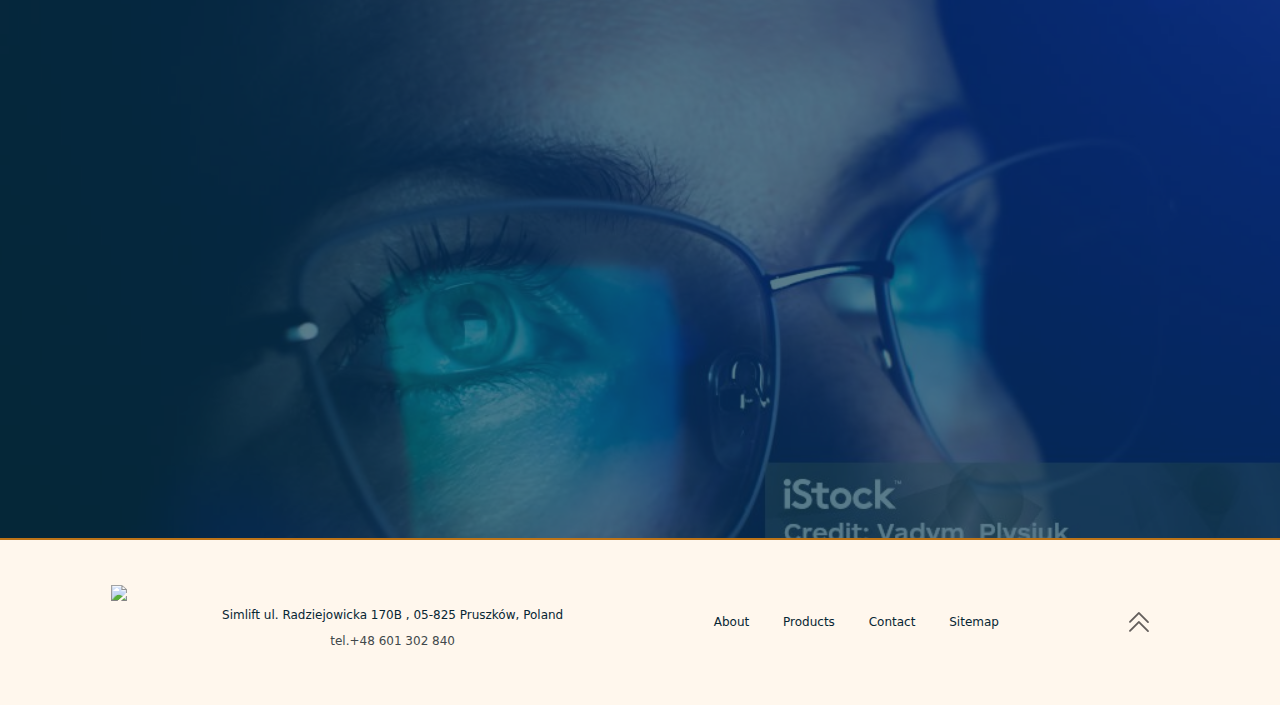
==== commit d270acb1: "shifting nav item bug fix" ====
--- a/index.html
+++ b/index.html
@@ -9,10 +9,13 @@
   </head>
   <body>
     <div class="container">
-      <img class="logo" src="./Simlift.png" />
+      <a href="index.html">
+        <img class="logo" src="./Simlift.png" href="index.html" />
+      </a>
       <nav>
-        <a href="about.html">About</a> <a href="products.html">Products</a
-        ><a href="contact.html">Contact</a>
+        <a text="About" href="about.html">About</a>
+        <a text="Products" href="products.html">Products</a>
+        <a text="Contact" href="contact.html">Contact</a>
       </nav>
     </div>
     <header>
--- a/style.css
+++ b/style.css
@@ -8,9 +8,7 @@
     Oxygen, Ubuntu, Cantarell, 'Open Sans', 'Helvetica Neue', sans-serif;
     color: aliceblue;
     font-weight: 200;
-    margin:0px;
-
-    
+    margin:0px; 
 }
 
 a {
@@ -82,16 +80,27 @@
   justify-content: space-between;
   align-items:end;
   gap: 50px;
-  font-size: 30px;
   text-decoration: none;
-
-  
 }
 
 nav a {
   font-size: 22px;
   letter-spacing: 1px;
-  
+  width: 100px;
+  text-align: center;
+  
+}
+
+nav a::before {
+  font-size: 22px;
+  letter-spacing: 1px;
+  content:attr(text);
+  position: absolute;
+  opacity: 0;
+  text-align: center;
+  /* content: "klskl"; */
+  font-weight: 500;
+ width: 80px;
 }
 
 title {
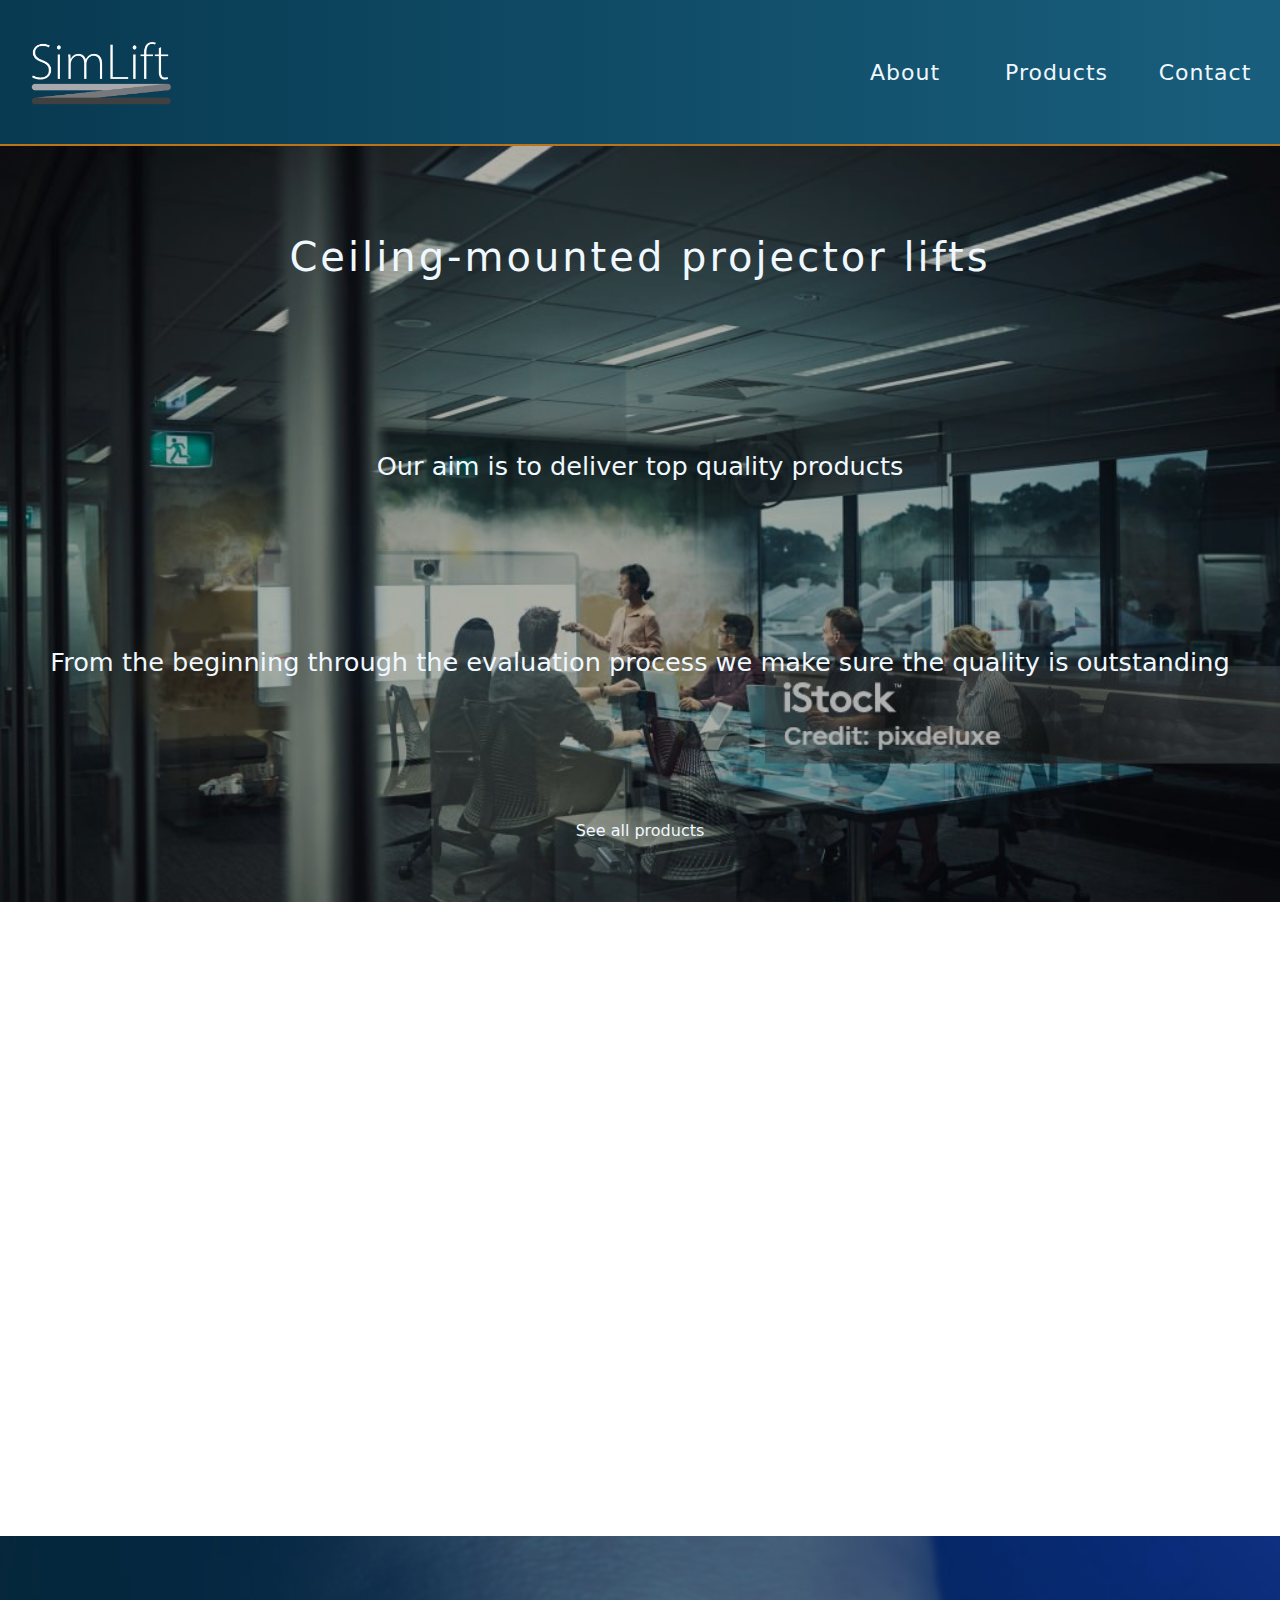
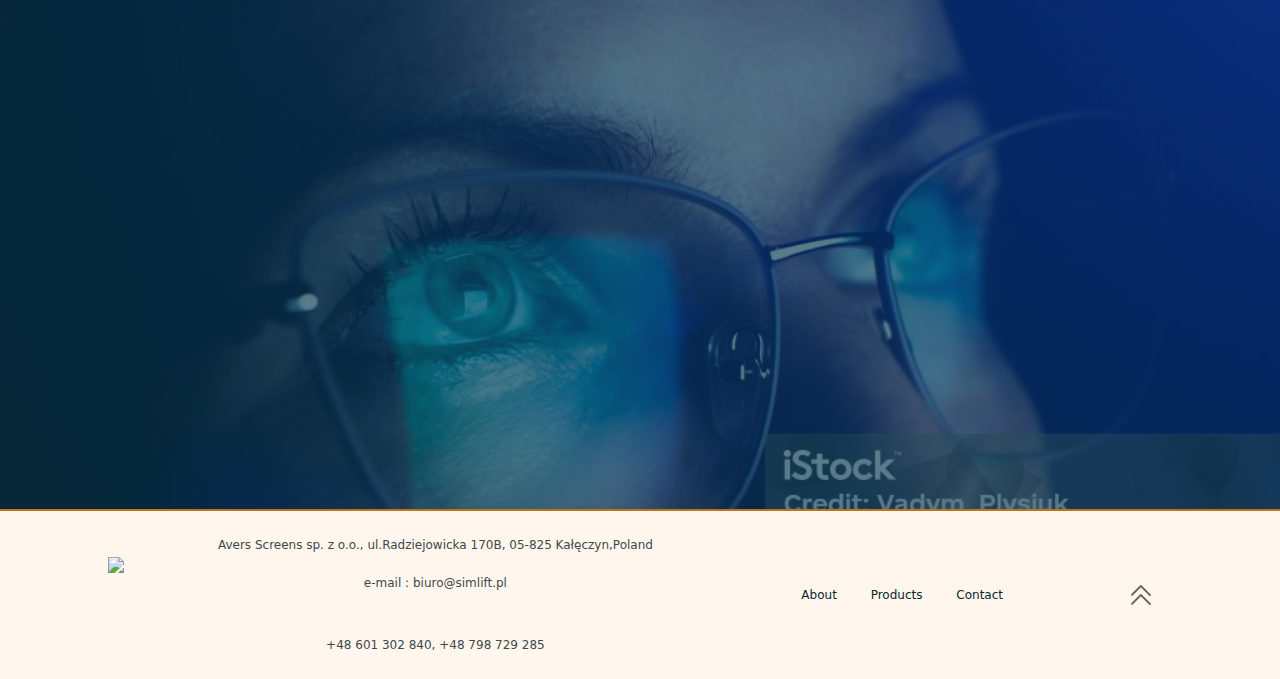
==== commit 0a80d1c1: "finalversion" ====
--- a/index.html
+++ b/index.html
@@ -1,186 +1,197 @@
-<!-- @format -->
-
-<!DOCTYPE html>
-<html lang="en">
-  <head>
-    <meta charset="UTF-8" />
-    <meta name="viewport" content="width=device-width, initial-scale=1.0" />
-    <link rel="stylesheet" href="style.css" />
-  </head>
-  <body>
-    <div class="container">
-      <a href="index.html">
-        <img class="logo" src="./Simlift.png" href="index.html" />
-      </a>
-      <nav>
-        <a text="About" href="about.html">About</a>
-        <a text="Products" href="products.html">Products</a>
-        <a text="Contact" href="contact.html">Contact</a>
-      </nav>
-    </div>
-    <header>
-      <div class="overlay-text">
-        <h1>Ceiling-mounted projector lifts</h1>
-        <h2>Our aim is to deliver top quality products</h2>
-        <h2>
-          From the beginning through the evaluation process we make sure the
-          quality is outstanding
-        </h2>
-        <div class="header-btn">
-          <a href="#section-1" class="btn">See all products</a>
-        </div>
-      </div>
-    </header>
-    <section class="section-1" id="section-1">
-      <div class="carousel-container animation">
-        <h1>PRODUCTS</h1>
-        <div class="section-1-outer-container">
-          <div class="section-1-inner-container-1">
-            <div class="carousel-info carousel-info-visible">
-              <h2>SIMLIFT M</h2>
-              <p>
-                Electric projector lift recommended for Home Cinema
-                projectors and middle size Business projectors. Lift with
-                projector requires 15cm distance between ceiling and false
-                ceiling. Projector power and signal cables are secureed with
-                Easy-chain® guide.
-              </p>
-            </div>
-            <div class="carousel-info">
-              <h2>SIMLIFT XL PRO</h2>
-              <p>
-                Electric projector lift recommended for large size Business
-                and Home Cinema projectors. Lift with projector requires
-                22cm distance between ceiling and false ceiling. Projector
-                power and signal cables are secureed with Easy-chain® guide.
-              </p>
-              <a href="./pdfs/Winda M Set.pdf"></a>
-            </div>
-            <div class="carousel-info">
-              <h2>SIMLIFT S</h2>
-              <p>
-                Electric projector lift recommended for small size Business
-                projectors. Lift with projector requires 15cm distance
-                between ceiling and false ceiling. Projector power and
-                signal cables are secureed with Easy-chain® guide.
-              </p>
-            </div>
-            <div class="carousel-info">
-              <h2>SIMLIFT S FLAP</h2>
-              <p>
-                Set of SimLift S projector lift and SimFlap ceiling flap. SimFlap was
-                invented for easy integration with segmented false ceilings of 60x60cm
-                segment size. It could be integrated with any type of false ceiling.
-              </p>
-            </div>
-          </div>
-          <div class="carousel-flex">
-            <div class="header-carousel-container">
-              <button id="carousel-button-prev">
-                <svg
-                  xmlns="http://www.w3.org/2000/svg"
-                  fill="none"
-                  viewBox="0 0 24 24"
-                  stroke-width="1"
-                  stroke="currentColor"
-                  class="size-10"
-                >
-                  <path
-                    stroke-linecap="round"
-                    stroke-linejoin="round"
-                    d="M15.75 19.5 8.25 12l7.5-7.5"
-                  />
-                </svg>
-              </button>
-              <div class="carousel-container-upper">
-                <div class="carousel-item carousel-item-visible">
-                  <img src="./images/Simlift_M_small.jpg" alt="" />
-                </div>
-                <div class="carousel-item">
-                  <img src="./images/SIMLIFT_XL_PRO_small.jpg" alt="" />
-                </div>
-                <div class="carousel-item">
-                  <img src="./images/SIMLIFT_S_small.jpg" alt="" />
-                </div>
-                <div class="carousel-item">
-                  <img src="./images/SimliftS_FLAP_small.jpg" alt="" />
-                </div>
-              </div>
-              <button id="carousel-button-next">
-                <svg
-                  xmlns="http://www.w3.org/2000/svg"
-                  fill="none"
-                  viewBox="0 0 24 24"
-                  stroke-width="1"
-                  stroke="currentColor"
-                  class="size-10"
-                >
-                  <path
-                    stroke-linecap="round"
-                    stroke-linejoin="round"
-                    d="m8.25 4.5 7.5 7.5-7.5 7.5"
-                  />
-                </svg>
-              </button>
-            </div>
-            <div class="carousel-container-lower">
-              <div class="carousel-dots">
-                <input
-                  class="dot selected-dot"
-                  type="radio"
-                  name="dot"
-                  checked
-                />
-                <input class="dot" type="radio" name="dot" />
-                <input class="dot" type="radio" name="dot" />
-                <input class="dot" type="radio" name="dot" />
-              </div>
-            </div>
-          </div>
-        </div>
-      </div>
-    </section>
-    <section class="section-2-hero">
-      <section class="section-2">
-        <div class="section-2-text animation">
-          <h1>HIGH QUALITY PRODUCTS</h1>
-          <h2>
-            Simlift became the <b> number 1</b> projection lift manufacturer in
-            Poland.
-          </h2>
-        </div>
-        <div class="box-icon-container animation">
-          <div class="box-icon">
-            <img src="guarantee-award-icon.svg" />
-            <p>Precision engineering</p>
-          </div>
-          <div class="box-icon">
-            <img src="result-pass-icon.svg" />
-            <p>Quality assurance</p>
-          </div>
-          <div class="box-icon">
-            <img src="process-icon.svg" />
-            <p> 20 years of experience manufacturing</p>
-          </div>
-        </div>
-      </section>
-    </section>
-    <footer>
-      <img class="ak-logo" src="logo2.jpg" />
-      <div class="address">
-       <p> <div>Simlift ul. Radziejowicka 170B , 05-825 Pruszków, Poland</p></div>
-          <p> tel.+48 601 302 840 </p></div>
-      </div>
-     <div class="footer-link-container">
-      <ul>
-        <li><a href="about.html">About</a></li>
-        <li><a href="products.html">Products</a></li>
-      <li><a href="contact.html">Contact</a></li>
-      <li><a href="#">Sitemap</a></li>
-      </ul>
-      </div>
-      <a href="#"> <img  class="footer-arrow" src="./icons/arrowup.svg"/></a>
-    </footer>
-    <script src="index.js"></script>
-  </body>
-</html>
+<!-- @format -->
+<!DOCTYPE html>
+<html lang="en">
+  <head>
+    <meta charset="UTF-8" />
+    <meta name="viewport" content="width=device-width, initial-scale=1.0" />
+    <link rel="stylesheet" href="style.css" />
+  </head>
+  <body>
+    <div class="container">
+      <a href="index.html">
+        <img class="logo" src="./Simlift.png" href="index.html" />
+      </a>
+      <nav>
+        <a text="About" href="about.html">About</a>
+        <a text="Products" href="products.html">Products</a>
+        <a text="Contact" href="contact.html">Contact</a>
+      </nav>
+    </div>
+    <header>
+      <div class="overlay-text">
+        <h1>Ceiling-mounted projector lifts</h1>
+        <h2>Our aim is to deliver top quality products</h2>
+        <h2>
+          From the beginning through the evaluation process we make sure the
+          quality is outstanding
+        </h2>
+        <div class="header-btn">
+          <a href="#section-1" class="btn">See all products</a>
+        </div>
+      </div>
+    </header>
+    <section class="section-1" id="section-1">
+      <div class="carousel-container animation">
+        <h1>PRODUCTS</h1>
+        <div class="section-1-outer-container">
+          <div class="section-1-inner-container-1">
+            <div class="carousel-info carousel-info-visible">
+              <h2>SIMLIFT M</h2>
+              <p>
+                Electric projector lift recommended for Home Cinema projectors
+                and middle size Business projectors. Lift with projector
+                requires 15cm distance between ceiling and false ceiling.
+                Projector power and signal cables are secureed with Easy-chain®
+                guide.
+              </p>
+            </div>
+            <div class="carousel-info">
+              <h2>SIMLIFT XL PRO</h2>
+              <p>
+                Electric projector lift recommended for large size Business and
+                Home Cinema projectors. Lift with projector requires 22cm
+                distance between ceiling and false ceiling. Projector power and
+                signal cables are secureed with Easy-chain® guide.
+              </p>
+              <a href="./pdfs/Winda M Set.pdf"></a>
+            </div>
+            <div class="carousel-info">
+              <h2>SIMLIFT S</h2>
+              <p>
+                Electric projector lift recommended for small size Business
+                projectors. Lift with projector requires 15cm distance between
+                ceiling and false ceiling. Projector power and signal cables are
+                secureed with Easy-chain® guide.
+              </p>
+            </div>
+            <div class="carousel-info">
+              <h2>SIMLIFT S FLAP</h2>
+              <p>
+                Set of SimLift S projector lift and SimFlap ceiling flap.
+                SimFlap was invented for easy integration with segmented false
+                ceilings of 60x60cm segment size. It could be integrated with
+                any type of false ceiling.
+              </p>
+            </div>
+          </div>
+          <div class="carousel-flex">
+            <div class="header-carousel-container">
+              <button id="carousel-button-prev">
+                <svg
+                  xmlns="http://www.w3.org/2000/svg"
+                  fill="none"
+                  viewBox="0 0 24 24"
+                  stroke-width="1"
+                  stroke="currentColor"
+                  class="size-10"
+                >
+                  <path
+                    stroke-linecap="round"
+                    stroke-linejoin="round"
+                    d="M15.75 19.5 8.25 12l7.5-7.5"
+                  />
+                </svg>
+              </button>
+              <div class="carousel-container-upper">
+                <div class="carousel-item carousel-item-visible">
+                  <img src="./images/Simlift_M_small.jpg" alt="" />
+                </div>
+                <div class="carousel-item">
+                  <img src="./images/SIMLIFT_XL_PRO_small.jpg" alt="" />
+                </div>
+                <div class="carousel-item">
+                  <img src="./images/SIMLIFT_S_small.jpg" alt="" />
+                </div>
+                <div class="carousel-item">
+                  <img src="./images/SimliftS_FLAP_small.jpg" alt="" />
+                </div>
+              </div>
+              <button id="carousel-button-next">
+                <svg
+                  xmlns="http://www.w3.org/2000/svg"
+                  fill="none"
+                  viewBox="0 0 24 24"
+                  stroke-width="1"
+                  stroke="currentColor"
+                  class="size-10"
+                >
+                  <path
+                    stroke-linecap="round"
+                    stroke-linejoin="round"
+                    d="m8.25 4.5 7.5 7.5-7.5 7.5"
+                  />
+                </svg>
+              </button>
+            </div>
+            <div class="carousel-container-lower">
+              <div class="carousel-dots">
+                <input
+                  class="dot selected-dot"
+                  type="radio"
+                  name="dot"
+                  checked
+                />
+                <input class="dot" type="radio" name="dot" />
+                <input class="dot" type="radio" name="dot" />
+                <input class="dot" type="radio" name="dot" />
+              </div>
+            </div>
+          </div>
+        </div>
+      </div>
+    </section>
+    <section class="section-2-hero">
+      <section class="section-2">
+        <div class="section-2-text animation">
+          <h1>HIGH QUALITY PRODUCTS</h1>
+          <h2>
+            Simlift became the <b> number 1</b> projection lift manufacturer in
+            Poland.
+          </h2>
+        </div>
+        <div class="box-icon-container animation">
+          <div class="box-icon">
+            <img src="guarantee-award-icon.svg" />
+            <p>Precision engineering</p>
+          </div>
+          <div class="box-icon">
+            <img src="result-pass-icon.svg" />
+            <p>Quality assurance</p>
+          </div>
+          <div class="box-icon">
+            <img src="process-icon.svg" />
+            <p>20 years of experience manufacturing</p>
+          </div>
+        </div>
+      </section>
+    </section>
+    <footer>
+      <img class="ak-logo" src="logo2.jpg" />
+      <div class="address">
+        <p>
+          Avers Screens sp. z o.o., ul.Radziejowicka 170B, 05-825
+          Kałęczyn,Poland
+          <p>e-mail : biuro@simlift.pl</p>
+        </p>
+        <p>+48 601 302 840, +48 798 729 285</p>
+      </div>
+      <div class="footer-link-container">
+        <ul>
+          <li>
+            <a href="about.html">About</a>
+          </li>
+          <li>
+            <a href="products.html">Products</a>
+          </li>
+          <li>
+            <a href="contact.html">Contact</a>
+          </li>
+        </ul>
+      </div>
+      <a href="#">
+        <img class="footer-arrow" src="./icons/arrowup.svg" />
+      </a>
+    </footer>
+  </body>
+  <script src="index.js"></script>
+</html>
--- a/style.css
+++ b/style.css
@@ -1,464 +1,444 @@
-html {
-  scroll-behavior: smooth;
-}
-
-body {
-  background-image: linear-gradient(to right, #083a51, #115978f7);
-    font-family: system-ui, -apple-system, BlinkMacSystemFont, 'Segoe UI', Roboto,
-    Oxygen, Ubuntu, Cantarell, 'Open Sans', 'Helvetica Neue', sans-serif;
-    color: aliceblue;
-    font-weight: 200;
-    margin:0px; 
-}
-
-a {
-  text-decoration:none;
-  color: aliceblue;
-}
-
-a:hover {
-  text-decoration: underline 1px;
-
-
-}
-footer a {
-  color: #072633;
-  display: flex;
-  justify-content: space-between;
-  justify-content: flex-end;
-  padding: 15px;
-}
-
-header {
-  display: flex;
-  align-items: center;
-  justify-content: space-around;
-  position: relative;
-  height: 84vh;
-  width: auto;
-  background-image: linear-gradient(rgba(0, 0, 0, 0.3), rgba(0, 0, 0, 0.3)),
-    url(./images/projectorscreen1.jpg);
-  background-size: cover;
-  
-  
-}
-
-
-h1 {
-  font-size: 2.5em;
-  margin-block-start: 0.67em;
-  margin-block-end: 0.67em;
-  display: flex;
-  justify-content: space-evenly;
-  letter-spacing: 3px;
-}
-
-h1, h2, h3, p, a {
-font-weight: 100;
-align-items: flex-end;
-justify-content: center;
-
-  }
-
-  h2 {
-
-    font-size:1.6em;
-  }
-
-
-.logo {
-  height: 80px;
-  width: auto;  
-}
-
-.logo-div {
-  height: 15vh;
-}
-
-nav {
-  display: flex;
-  justify-content: space-between;
-  align-items:end;
-  gap: 50px;
-  text-decoration: none;
-}
-
-nav a {
-  font-size: 22px;
-  letter-spacing: 1px;
-  width: 100px;
-  text-align: center;
-  
-}
-
-nav a::before {
-  font-size: 22px;
-  letter-spacing: 1px;
-  content:attr(text);
-  position: absolute;
-  opacity: 0;
-  text-align: center;
-  /* content: "klskl"; */
-  font-weight: 500;
- width: 80px;
-}
-
-title {
-  color: rgba(226, 226, 226, 0.7);
-  font-family: 'Times New Roman', Times, serif;
-  font-size: 20px;
-  display: flex;
-  justify-content: center;
-}
-.bold {
-  font-weight: 500;
-}
-
-.img-container {
-  background-image: linear-gradient(rgba(0, 0, 0, 0.3), rgba(0, 0, 0, 0.3)),
-    url(../../../images/istockphoto-1251716975-1024x1024.jpg);
-}
-
-.section-1 {
-  background-color: white;
-  max-height: 200vh;
-}
-.btn:hover {
-  text-decoration: underline 0.5px white;
-}
-
-.carousel-container {
-
-  position: relative;
-  gap: 20px;
-  padding: 15px;
-  height: 100%;
-  border: 2px #bd7418 solid;
-  min-height: 600px;
-
-}
-
-.carousel-flex {
-  display: flex;
-  flex-direction: column;
-  flex-basis: 50%;
-  border: solid rgba(0, 0, 0, 0.561) 0.2px;
-  border-radius: 3px;
-  box-shadow: 5px 5px 1px #00000026;
-}
-
-.carousel-container h1 {
-  display: flex;
- color:  #072633;
-}
-
-
-
-.section-1-outer-container {
-  display: flex;
-  gap: 15px;
-  margin:35px;
-
-}
-
-.section-1-inner-container-1 {
-color: #072633;
-background-color:#3684e324;
-flex-basis: 50%;
-text-align: center;
-border: solid  rgba(0, 0, 0, 0.561) 0.2px;
-border-radius: 3px;
-
-}
-
-.carousel-container .carousel-item,
-.carousel-container .carousel-item-hidden {
-  display: none; /* hide all slide images not currently being viewed */
-}
-
-.carousel-container .carousel-item-visible {
-  display: flex; /* show current slide image */
-  animation: fadeVisibility 0.5s; /* for fading effect when switching between slides */
-}
-
-.header-carousel-container {
-display: flex;
-align-items: center;
-justify-content: space-between;
-
-}
-
-.header-carousel-container h2 {
-  align-items: center;
-  margin-left:  50px;
-  border-bottom: solid 1.2px #bd7418;
-  position:absolute;
-  top:50%;
-  transform: translate(0,-50%);
-  font-size: 35px;
-}
-
-.carousel-container .carousel-item img {
-  /* height: 400px;
-  width: auto; */
-  margin: auto;
-  max-width: 100%;
-  height: auto;
-
-}
-
-
-.container {
-  display: flex;
-  justify-content: space-between;
-  align-items: center;
-  font-size: 20px;
-  min-height: 16vh;
-  flex-wrap: wrap;
-  padding:  0px 25px;
-  border-bottom: 2px solid #bd7418;
-
-  
-}
-
-.overlay-text {
-  display: flex;
-  flex-direction: column;
-  height: 100%;
-  justify-content: space-around;
-  align-items: center;
-  text-align: center;
-}
-
-.carousel-dots {
-  text-align: center;
-  display: flex;
-  justify-content: space-around;
-  padding:35px;
-  color: transparent;
-}
-
-input[type=radio]{
-  accent-color:#07070766;
-  width: 0.7rem;
-  height: 0.7rem;
-  opacity:0.7;
-  
- 
-}
-
-.dot:focus {
-   border: 0.5px solid;  
-}
-
-
-@keyframes fadeVisibility {
-  0% {
-    opacity: 0;
-  }
-  100% {
-    opacity: 1;
-  }
-}
-
-.carousel-info {
-display: none;
-}
-
-.carousel-info-hidden {
-  display: none;
-  }
-
-.carousel-info-visible {
-  display: flex; /* show current slide image */
-  animation: fadeVisibility 0.5s; /* for fading effect when switching between slides */
-  justify-content: center;
-  height: 100%;
-  flex-direction: column;
-  align-items: center;
-  box-shadow: 5px 5px 1px #00000026;
-}
-
-
-.header-carousel-container button {
-  border-radius: 50px;
-  background:none;
-  border: 0;
-  font-size: 16px;
-  font-weight: bold;
-  cursor: grab;
-  width: 50px;
-  height: 80px;
-}
-
-
-@media(max-width:1028px) {
-  .header-carousel-container h2 {
-    left:50%;
-    transform:translate(-50%, 85px);
-    top:0;
-    margin:0;
-    
-    
-  }
-}
-
-.section-2 {
-  /* min-height: 80vh; */
-  text-align: center;
-  display: flex;
-  flex-direction: column;
-  background-color: #083a51aa;
-}
-.section-2-hero {
-background-image: url("./images/glass.jpg");
-background-size: cover;
-/* height: 70vh; */
-}
-
-.section-2-text {
-padding: 5px;
-}
-
-.animation {
-  opacity: 0;
-  transition: all 1.5s ease-out;
-  /* transition-delay: 0.4s; */
-}
-.scroll-animation {
-  opacity: 1;
-  /* transform: translateX(0); */
-}
-
-.box-icon-container {
-  display: flex;
-  justify-content: space-evenly;
-  flex-wrap: wrap;
-  min-width: 250px;
-  margin: 10px;
-  padding-bottom: 40px;
-}
-
-.box-icon {
-  flex-grow: 0;
-  flex-shrink: 0;
-  flex-basis: 20%;
-  min-width: 300px;
-  margin: 25px;
-  height: 300px;
-  border: 1px solid #231F20;
-  background-color:#fff7edbf;
-  display: flex;
-  flex-direction:column;
-  align-items: center;
-  justify-content: center;
-  border-radius: 6px;
-  }
-  
-  .box-icon:hover{
-    box-shadow: 10px 10px 5px  #0000005b; 
-    border:1px solid #bd7418;
-    
-  }
-
-
-.box-icon  img {
-  width: 45px;
-  height: auto;  
-}
-
-.box-icon p {
- text-align: center;
- font-size: 20px;
- color:#072633;
-}
-
-.ak-logo {
-  height:75px;
-  width: auto;
-  /* display: flex; */
-  }
-
-.facebook-logo {
-  height:30px;
-  width: auto;
-  filter: invert(1);
-}
-
-
-
-footer {
-  background-color:#fff7ed;
-  border-top: 2px solid #bd7418;
-  display: flex;
-  justify-content: space-evenly;
-  align-items: center;
-  flex-wrap: wrap;
-  color:#072633;
-  font-size: 12px;
-  padding: 15px;
-  min-height: 15vh;
-}
-
-.footer-arrow {
-  height: 30px;
-  width: auto;
-  opacity:0.7;
-}
-
-.kontakt-section2 {
-  font-size: 12px;
-  color: #41484b;
-  font-weight: 200;
-} 
-
-@media(max-width:630px) {
-  .container {
-    justify-content: center;
-    flex-direction: column;
-    padding: 0;
-  }
-
-  .section-1-outer-container {
-    flex-direction: column;
-    
-  }
-
-
-  nav {
-    flex-wrap: wrap;
-    justify-content:space-around;
-    gap: 20px;
-    width: 100%;
-  }
-}
-
-
-.pdf {
-  height: 50px;
-  width: auto;
-  margin-bottom: 20px;
-  padding:5px;
-}
-
-.address {
-  text-align: center;
-  display: flex;
-  flex-direction: column;
-  align-content: center;
-  align-items: center;
-  justify-content: center;
-}
-
-.address p {
-  color: #41484b;
-  display: inline;
-}
-
-.footer-link-container ul {
-  list-style: none;
-}
-
-.footer-link-container li {
-  display: inline-block;
-}
+html {
+  scroll-behavior: smooth;
+}
+
+body {
+  background-image: linear-gradient(to right, #083a51, #115978f7);
+  font-family: system-ui, -apple-system, BlinkMacSystemFont, 'Segoe UI', Roboto,
+  Oxygen, Ubuntu, Cantarell, 'Open Sans', 'Helvetica Neue', sans-serif;
+  font-weight: 200;
+  color: aliceblue;
+  margin:0;
+}
+
+a {
+  color: aliceblue;
+  text-decoration:none;
+}
+
+a:hover {
+  text-decoration: underline 1px;
+}
+
+footer a {
+  display: flex;
+  justify-content: space-between;
+  justify-content: flex-end;
+  padding: 15px;
+  color: #072633;
+}
+
+header {
+  position: relative;
+  display: flex;
+  align-items: center;
+  justify-content: space-around;
+  width: auto;
+  height: 84vh;
+  background-image: linear-gradient(rgba(0, 0, 0, 0.3), rgba(0, 0, 0, 0.3)),
+    url("./images/projectorscreen1.jpg");
+  background-size: cover;
+}
+
+h1 {
+  display: flex;
+  justify-content: space-evenly;
+  font-size: 2.5em;
+  margin-block-end: 0.67em;
+  margin-block-start: 0.67em;
+  letter-spacing: 3px;
+}
+
+h1, h2, h3, p, a {
+  align-items: flex-end;
+  justify-content: center;
+  font-weight: 100;
+}
+
+h2 {
+  font-size:1.6em;
+}
+
+.logo {
+  width: auto;  
+  height: 80px;
+}
+
+.logo-div {
+   height: 15vh;
+}
+
+nav {
+  display: flex;
+  align-items:end;
+  justify-content: space-between;
+  gap: 50px;
+  text-decoration: none;
+}
+
+nav a {
+  width: 100px;
+  font-size: 22px;
+  letter-spacing: 1px;
+  text-align: center;
+}
+
+nav a::before {
+  content:attr(text);
+  position: absolute;
+  width: 80px;
+  font-size: 22px;
+  font-weight: 500;
+  letter-spacing: 1px;
+  opacity: 0;
+  text-align: center;
+}
+
+title {
+  display: flex;
+  justify-content: center;
+  font-family: 'Times New Roman', Times, serif;
+  font-size: 20px;
+  color: rgba(226, 226, 226, 0.7);
+}
+
+.bold {
+  font-weight: 500;
+}
+
+.img-container {
+  background-image: linear-gradient(rgba(0, 0, 0, 0.3), rgba(0, 0, 0, 0.3)),
+    url("../../../images/istockphoto-1251716975-1024x1024.jpg");
+}
+
+.section-1 {
+  max-height: 200vh;
+  background-color: white;
+}
+
+.btn:hover {
+  text-decoration: underline 0.5px white;
+}
+
+.carousel-container {
+  position: relative;
+  gap: 20px;
+  height: 100%;
+  min-height: 600px;
+  padding: 15px;
+  border: 2px #bd7418 solid;
+
+}
+
+.carousel-flex {
+  display: flex;
+  flex-direction: column;
+  flex-basis: 50%;
+  border: solid rgba(0, 0, 0, 0.561) 0.2px;
+  border-radius: 3px;
+  box-shadow: 5px 5px 1px #00000026;
+}
+
+.carousel-container h1 {
+ display: flex;
+ color: #072633de;
+}
+
+
+
+.section-1-outer-container {
+  display: flex;
+  gap: 15px;
+  margin:35px;
+
+}
+
+.section-1-inner-container-1 {
+  flex-basis: 50%;
+  border: solid  rgba(0, 0, 0, 0.561) 0.2px;
+  border-radius: 3px;
+  background-color:#3684e324;
+  color: #072633;
+  text-align: center;
+}
+
+.carousel-container .carousel-item,
+.carousel-container .carousel-item-hidden {
+  display: none;
+}
+
+.carousel-container .carousel-item-visible {
+  display: flex;
+  animation: fadeVisibility 0.5s;
+}
+
+.header-carousel-container {
+  display: flex;
+  align-items: center;
+  justify-content: space-between;
+}
+
+.header-carousel-container h2 {
+  position:absolute;
+  top:50%;
+  align-items: center;
+  margin-left:  50px;
+  border-bottom: solid 1.2px #bd7418;
+  font-size: 35px;
+  transform: translate(0,-50%);
+}
+
+.carousel-item img {
+  width: auto; 
+  max-width: 100%;
+  height: 350px;
+  margin: auto;
+  padding-top: 20px;
+}
+
+
+.container {
+  display: flex;
+  flex-wrap: wrap;
+  align-items: center;
+  justify-content: space-between;
+  min-height: 16vh;
+  padding: 0px 25px;
+  border-bottom: 2px solid #bd7418;
+  font-size: 20px;
+}
+
+.overlay-text {
+  display: flex;
+  flex-direction: column;
+  align-items: center;
+  justify-content: space-around;
+  height: 100%;
+  text-align: center;
+}
+
+.carousel-dots {
+  display: flex;
+  justify-content: space-around;
+  padding:35px;
+  color: transparent;
+  text-align: center;
+}
+
+input[type=radio]{
+  width: 0.5rem;
+  height: 0.5rem;
+  accent-color:#3684e324;
+  opacity:0.7;
+}
+
+.dot:focus {
+   border: 0.5px solid;  
+}
+
+
+@keyframes fadeVisibility {
+  0% {
+    opacity: 0;
+  }
+
+  100% {
+  opacity: 1;
+  }
+}
+
+.carousel-info {
+  display: none;
+}
+
+.carousel-info  p {
+  padding:30px;
+
+}
+
+.carousel-info-hidden {
+  display: none;
+  }
+
+.carousel-info-visible {
+  display: flex;
+  flex-direction: column;
+  align-items: center;
+  justify-content: center;
+  height: 100%;
+  min-height: 260px;
+  box-shadow: 5px 5px 1px #00000026;
+  animation: fadeVisibility 0.5s;
+}
+
+.header-carousel-container button {
+  width: 40px;
+  height: 80px;
+  border: 0;
+  border-radius: 50px;
+  background:none;
+  font-size: 16px;
+  font-weight: bold;
+  cursor: grab;
+}
+
+
+@media(max-width:1028px) {
+  .header-carousel-container h2 {
+    top:0;
+    left:50%;
+    margin:0;
+    transform:translate(-50%, 85px);
+  }
+}
+
+.section-2 {
+  display: flex;
+  flex-direction: column;
+  background-color: #083a51aa;
+  text-align: center;
+}
+
+.section-2-hero {
+  background-image: url("./images/glass.jpg");
+  background-size: cover;
+}
+
+.section-2-text {
+padding: 5px;
+}
+
+.animation {
+  opacity: 0;
+  transition: all 1.5s ease-out;
+}
+
+.scroll-animation {
+  opacity: 1;
+}
+
+.box-icon-container {
+  display: flex;
+  flex-wrap: wrap;
+  justify-content: space-evenly;
+  min-width: 250px;
+  margin: 10px;
+  padding-bottom: 40px;
+}
+
+.box-icon {
+  display: flex;
+  flex-direction:column;
+  flex-basis: 20%;
+  flex-grow: 0;
+  flex-shrink: 0;
+  align-items: center;
+  justify-content: center;
+  min-width: 300px;
+  height: 300px;
+  margin: 25px;
+  border: 1px solid #231F20;
+  border-radius: 6px;
+  background-color:#fff7edbf;
+  }
+  
+.box-icon:hover{
+  border:1px solid #bd7418;
+  box-shadow: 10px 10px 5px  #0000005b; 
+}
+
+.box-icon  img {
+  width: 45px;
+  height: auto;  
+}
+
+.box-icon p {
+ font-size: 20px;
+ color:#072633;
+ text-align: center;
+}
+
+.ak-logo {
+  width: auto;
+  height:75px;
+}
+
+.facebook-logo {
+  width: auto;
+  height:30px;
+  filter: invert(1);
+}
+
+footer {
+  display: flex;
+  flex-wrap: wrap;
+  align-items: center;
+  justify-content: space-evenly;
+  min-height: 15vh;
+  padding: 15px;
+  border-top: 2px solid #bd7418;
+  background-color:#fff7ed;
+  font-size: 12px;
+  color:#072633;
+}
+
+.footer-arrow {
+  width: auto;
+  height: 30px;
+  opacity:0.7;
+}
+
+.kontakt-section2 {
+  font-size: 12px;
+  color: #41484b;
+  font-weight: 200;
+} 
+
+.pdf {
+  width: auto;
+  height: 50px;
+  margin-bottom: 20px;
+  padding:5px;
+}
+
+.address {
+  display: flex;
+  flex-direction: column;
+  align-content: center;
+  align-items: center;
+  justify-content: center;
+  text-align: center;
+}
+
+.address p {
+  display: inline;
+  color: #41484b;
+}
+
+.footer-link-container ul {
+  list-style: none;
+}
+
+.footer-link-container li {
+  display: inline-block;
+}
+
+@media(max-width:630px) {
+  .container {
+    justify-content: center;
+    flex-direction: column;
+    padding: 0;
+  }
+
+  .section-1-outer-container {
+    flex-direction: column;
+    
+  }
+  
+  nav {
+    flex-wrap: wrap;
+    justify-content:space-around;
+    gap: 20px;
+    width: 100%;
+  }
+}